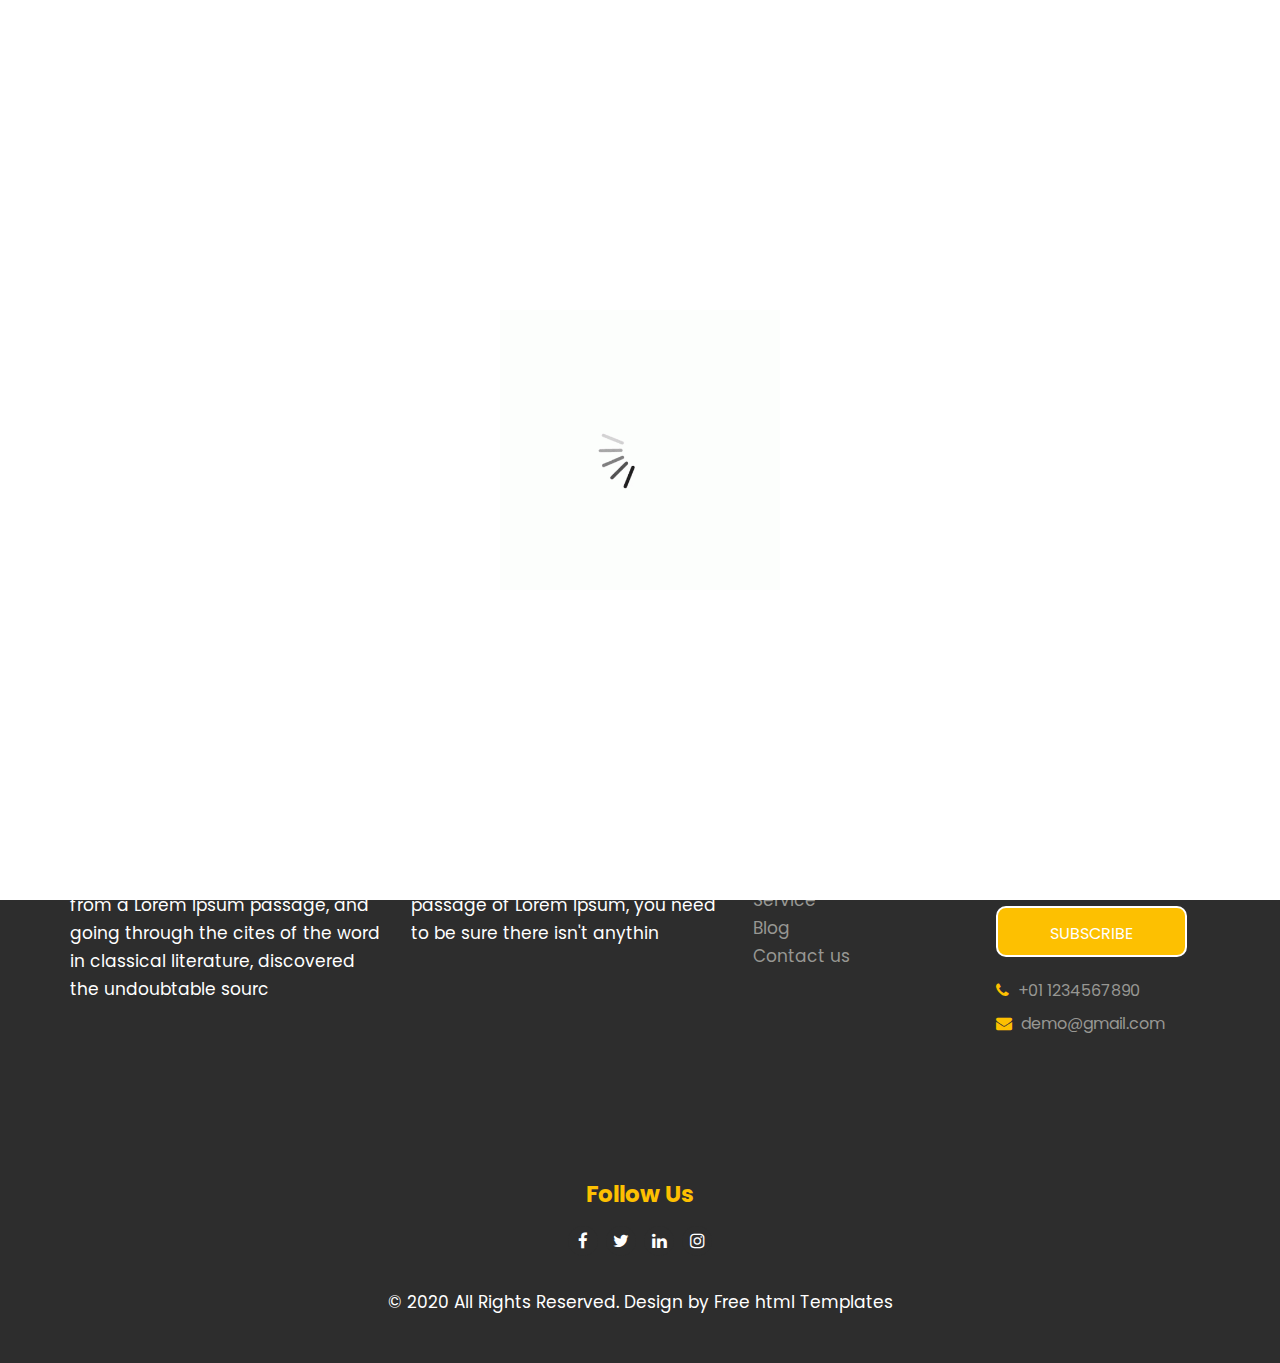
==== 12a23meses.html @ d5d07c66 "cambios hasly" ====
<!DOCTYPE html>
<html lang="es">
   <head>
      <!-- basic -->
      <meta charset="utf-8">
      <meta http-equiv="X-UA-Compatible" content="IE=edge">
      <!-- mobile metas -->
      <meta name="viewport" content="width=device-width, initial-scale=1">
      <meta name="viewport" content="initial-scale=1, maximum-scale=1">
      <!-- site metas -->
      <title>NutriH+</title>
      <meta name="keywords" content="">
      <meta name="description" content="">
      <meta name="author" content="">
      <!-- bootstrap css -->
      <link rel="stylesheet" href="css/bootstrap.min.css">
      <!-- style css -->
      <link rel="stylesheet" href="css/style.css">
      <!-- Responsive-->
      <link rel="stylesheet" href="css/responsive.css">
      <!-- fevicon -->
      <link rel="icon" href="images/fevicon.png" type="image/gif" />
      <!-- Tweaks for older IEs-->
      <link rel="stylesheet" href="css/owl.carousel.min.css">
      <link rel="stylesheet" href="https://netdna.bootstrapcdn.com/font-awesome/4.0.3/css/font-awesome.css">
      <link rel="stylesheet" href="css/bootstrap-datepicker.min.css">
      <!--[if lt IE 9]>
      <script src="https://oss.maxcdn.com/html5shiv/3.7.3/html5shiv.min.js"></script>
      <script src="https://oss.maxcdn.com/respond/1.4.2/respond.min.js"></script><![endif]-->
   </head>
   <!-- body -->
   <body class="main-layout inner_page">
      <!-- loader  -->
      <div class="loader_bg">
         <div class="loader"><img src="images/loading.gif" alt="#"/></div>
      </div>
      <!-- end loader -->
      <div class="full_bg">
         <!-- header -->
         <header class="header-area">
            <div class="container">
               <div class="row d_flex">
                  <div class=" col-md-3 col-sm-3">
                     <div class="logo">
                        <a href="index.html">NutriH+</a>
                     </div>
                  </div>
                  <div class="col-md-9 col-sm-9">
                     <div class="navbar-area menus-page"> <!-- Añadida la clase `menus-page` -->
                        <nav class="site-navbar">
                            <ul>
                               <li><a href="index.html">Inicio</a></li>
                               <li><a href="nosotros.html">Conoce sobre la anemia</a></li>
                               <!-- Menú desplegable con submenús -->
                               <li class="dropdown">
                                  <a class="active" href="menus.html">Menus</a>
                                  <ul class="dropdown-content">
                                     <li><a href="6a8meses.html"><img src="images/ICONOS DE MENU D/bebe.png" alt="6 - 8 Meses" class="icono" width="65" height="65">6 - 8 Meses</a></li>
                                     <li><a href="9a11meses.html"><img src="images/ICONOS DE MENU D/bebe (1).png" alt="9 - 11 Meses" class="icono" width="65" height="65">9 - 11 Meses</a></li>
                                     <li><a href="12a23meses.html"><img src="images/ICONOS DE MENU D/bebe (2).png" alt="12 - 23 Meses" class="icono" width="65" height="65">12 - 23 Meses</a></li>
                                     <li><a href="24a35meses.html"><img src="images/ICONOS DE MENU D/bebe (3).png" alt="24 - 35 Meses" class="icono" width="65" height="65">24 - 35 Meses</a></li>
                                  </ul>
                               </li> 
                               <li><a href="nutricion.html">Tips</a></li>
                               <li><a href="contactanos.html">Contactanos</a></li>
                            </ul>
                            <button class="nav-toggler">
                               <span></span>
                            </button>
                         </nav>
                      </div>
                   </div>
                   
                   <!-- Estilos adicionales para el menú desplegable -->
                   <style>
                      /* Elimina el estilo de lista predeterminado */
 .site-navbar ul {
    list-style-type: none;
    padding: 0;
    margin: 0;
 }
 
 /* Alinea los elementos del menú principal en una fila */
 .site-navbar ul li {
    display: inline-block;
    position: relative;
 }
 
 /* Estilo para los enlaces del menú principal */
 .site-navbar ul li a {
    text-decoration: none;
    padding: 10px 15px;
    color: #333;
    font-weight: bold;
    display: block;
 }
 
 /* Efecto hover para los enlaces del menú principal */
 .site-navbar ul li a:hover {
    background-color: #f8f8f8;
 }
 
 /* Estilo del menú desplegable en la página menus.html */
 .menus-page .dropdown-content {
    display: none;
    position: absolute;
    background-color: #f9f9f9;
    min-width: 160px;
    box-shadow: 0px 8px 16px rgba(0,0,0,0.2);
    z-index: 1;
    padding: 0;
    margin: 0;
 }
 
 /* Mostrar el menú desplegable cuando el cursor esté sobre el elemento dropdown en la página menus.html */
 .menus-page .dropdown:hover .dropdown-content {
    display: block;
 }
 
 /* Estilo de los elementos dentro del menú desplegable */
 .menus-page .dropdown-content li {
    display: block;
 }
 
 /* Estilo para los enlaces del submenú */
 .menus-page .dropdown-content li a {
    display: block;
    padding: 10px 15px;
    color: #333;
    text-align: left;
    font-weight: normal;
    text-decoration: none;
    white-space: nowrap;
 }
 
 /* Efecto hover para los enlaces del submenú */
 .menus-page .dropdown-content li a:hover {
    background-color: #f1f1f1;
 }
 
 /* Ajustes responsivos para pantallas pequeñas */
 @media (max-width: 768px) {
    .site-navbar ul li {
       display: block;
    }
 
    .menus-page .dropdown-content {
       position: relative;
       min-width: 100%; /* Asegura que el menú cubra todo el ancho en dispositivos móviles */
    }
 }
 
                   </style>                         
                   
                </div>
             </div>
         </header>
         <div class="services">
            <div class="container">
               <div class="row">
                  <div class="col-md-12">
                     <div class="titlepage text_align_center ">
                        <h2>MENÚS 12 - 23 MESES</h2>
                     </div>
                  </div>
               </div>
            </div>
         </div>
<div class="carousel-container">
   <button class="prev" onclick="moveCarousel(-1)">&#10094;</button>
   <div class="cards-wrapper">
       <div class="cards-container">
           <!-- Card 1 -->
           <div class="card">
               <div class="card_front">
                   <div class="card_image" style="background-image: url('images/r.jpg');">
                       <p class="title">LOCRO DE ZAPALLO CON HÍGADO DE RES</p>
                   </div>
               </div>
               <div class="card_back">
                   <div class="description">
                       <div class="content">
                           <p class="title">APORTE NUTRICIONAL POR RACIÓN</p>
                           <ul class="list">
                               <li>Energia  262 kcal</li>
                               <li>Proteína  17,6 g</li>
                               <li>Hierro  4,1 mg</li>
                               <li>Retinol  4906,9 ug</li>
                               <li>Zinc  3,9 mg</li>
                           </ul>
                       </div>
                   </div>
                   <div class="action">
                       <a href="PDF/LOCRO DE ZAPALLO CON HÍGADO DE RES.pdf" class="btn" download>Descargar Receta</a>
                   </div>
               </div>
           </div>
           <!-- Card 1 -->
           <div class="card">
            <div class="card_front">
                <div class="card_image" style="background-image: url('images/MENUS/TRIGOALAJARDINERA.jpeg');">
                    <p class="title">TRIGO A LA JARDINERIA</p>
                </div>
            </div>
            <div class="card_back">
                <div class="description">
                    <div class="content">
                        <p class="title">APORTE NUTRICIONAL POR RACIÓN</p>
                        <ul class="list">
                            <li>Energia  166 kcal</li>
                            <li>Proteína  9,8 g</li>
                            <li>Hierro  4,0 mg</li>
                            <li>Retinol  2619,7 ug</li>
                            <li>Zinc  1,4 mg</li>
                        </ul>
                    </div>
                </div>
                <div class="action">
                    <a href="PDF/TRIGO A LA JARDINERA.pdf" class="btn" download>Descargar Receta</a>
                </div>
            </div>
        </div>
        <!-- Card 1 -->
        <div class="card">
         <div class="card_front">
             <div class="card_image" style="background-image: url('images/MENUS/TORTILLABRILLANTE.jpeg');">
                 <p class="title">TORTILLA BRILLANTE</p>
             </div>
         </div>
         <div class="card_back">
             <div class="description">
                 <div class="content">
                     <p class="title">APORTE NUTRICIONAL POR RACIÓN</p>
                     <ul class="list">
                        <li>Energia  528 kcal</li>
                        <li>Proteína  19,0 g</li>
                        <li>Hierro  6,5 mg</li>
                        <li>Retinol  3541,1 ug</li>
                        <li>Zinc  2,3 mg</li>
                     </ul>
                 </div>
             </div>
             <div class="action">
                 <a href="PDF/TORTILLA BRILLANTE.pdf" class="btn" download>Descargar Receta</a>
             </div>
         </div>
     </div>
     <!-- Card 1 -->
     <div class="card">
      <div class="card_front">
          <div class="card_image" style="background-image: url('images/DELICIADEHIGADO.PNG');">
              <p class="title">HÍGADO EN SALSA VERDE</p>
          </div>
      </div>
      <div class="card_back">
          <div class="description">
              <div class="content">
                <p class="title">APORTE NUTRICIONAL POR RACIÓN</p>
                <ul class="list">
                   <li>Energia  397 kcal</li>
                   <li>Proteína  22,8 g</li>
                   <li>Hierro  9,8 mg</li>
                   <li>Retinol  5972,5 ug</li>
                   <li>Zinc  3,9 mg</li>
                </ul>
              </div>
          </div>
          <div class="action">
              <a href="PDF/HÍGADO EN SALSA VERDE.pdf" class="btn" download>Descargar Receta</a>
          </div>
      </div>
  </div>
  <!-- Card 1 -->
  <div class="card">
   <div class="card_front">
       <div class="card_image" style="background-image: url('images/r.jpg');">
           <p class="title">TORREJITA ANTIANÉMICA</p>
       </div>
   </div>
   <div class="card_back">
       <div class="description">
           <div class="content">
            <p class="title">APORTE NUTRICIONAL POR RACIÓN</p>
            <ul class="list">
               <li>Energia  267 kcal</li>
               <li>Proteína  25,0 g</li>
               <li>Hierro  7,3 mg</li>
               <li>Retinol  190,0 ug</li>
               <li>Zinc  1,4 mg</li>
            </ul>
           </div>
       </div>
       <div class="action">
           <a href="PDF/TORREJITA ANTIANÉMICA.pdf" class="btn" download>Descargar Receta</a>
       </div>
   </div>
</div>
<!-- Card 1 -->
<div class="card">
   <div class="card_front">
       <div class="card_image" style="background-image: url('images/r.jpg');">
           <p class="title">CHAUFA DE SANGRECITA</p>
       </div>
   </div>
   <div class="card_back">
       <div class="description">
           <div class="content">
            <p class="title">APORTE NUTRICIONAL POR RACIÓN</p>
            <ul class="list">
               <li>Energia   kcal</li>
               <li>Proteína  9 g</li>
               <li>Hierro  1,2 mg</li>
               <li>Retinol  290 ug</li>
               <li>Zinc  0,6 mg</li>
            </ul>
           </div>
       </div>
       <div class="action">
           <a href="PDF/CHAUFA DE SANGRECITA.pdf" class="btn" download>Descargar Receta</a>
       </div>
   </div>
</div>
<!-- Card 1 -->
<div class="card">
   <div class="card_front">
       <div class="card_image" style="background-image: url('images/r.jpg');">
           <p class="title">MIX DE VERDURAS</p>
       </div>
   </div>
   <div class="card_back">
       <div class="description">
           <div class="content">
            <p class="title">APORTE NUTRICIONAL POR RACIÓN</p>
            <ul class="list">
               <li>Energia   kcal</li>
               <li>Proteína  8 g</li>
               <li>Hierro  3,7 mg</li>
               <li>Retinol  263 ug</li>
               <li>Zinc  1,06 mg</li>
               </ul>
           </div>
       </div>
       <div class="action">
           <a href="PDF/MIX DE VERDURAS.pdf" class="btn" download>Descargar Receta</a>
       </div>
   </div>
</div>
<!-- <!-- Más cards -->
           <!-- Duplicar más cards si lo deseas -->
       </div>
   </div>
   <button class="next" onclick="moveCarousel(1)">&#10095;</button>
</div>

<script>
   let currentScrollPosition = 0;
   const scrollAmount = 300; // La cantidad de scroll que se desplazará

   function moveCarousel(direction) {
       const container = document.querySelector('.cards-wrapper');
       currentScrollPosition += direction * scrollAmount;

       container.scrollTo({
           left: currentScrollPosition,
           behavior: 'smooth'
       });
   }
</script>
<style>

.carousel-container {
    display: flex;
    align-items: center;
    position: relative;
    width: 90%;
    overflow: hidden;
}

.cards-wrapper {
    overflow-x: scroll;
    scroll-behavior: smooth;
    display: flex;
    flex-wrap: nowrap;
    width: 100%;
}

.cards-container {
    display: flex;
    gap: 20px;
}

.card {
    position: relative;
    width: 300px;
    height: 400px;
    perspective: 1000px;
}

.card_front,
.card_back {
    position: absolute;
    width: 100%;
    height: 100%;
    backface-visibility: hidden;
    transition: transform 0.6s;
    display: flex;
    justify-content: center;
    align-items: center;
    border: 1px solid #ddd;
    border-radius: 8px;
    overflow: hidden;
}

.card_front {
    background: #fff;
}

.card_image {
    width: 100%;
    height: 100%;
    background-size: cover;
    background-position: center;
    position: relative;
}

.title {
    position: absolute;
    bottom: 0;
    left: 0;
    width: 100%;
    background: rgba(0, 0, 0, 0.945);
    color: #eeff00;
    text-align: center;
    padding: 10px;
    box-sizing: border-box;
}

.card_back {
    background: #fff;
    transform: rotateY(180deg);
    display: flex;
    flex-direction: column;
    align-items: center;
    padding: 20px;
    box-sizing: border-box;
}

.description {
    margin-bottom: 20px;
}

.content .title {
    font-weight: bold;
}

.list {
    list-style: none;
    padding: 0;
}

.btn {
    display: inline-block;
    padding: 10px 20px;
    background-color: #007bff;
    color: #fff;
    text-decoration: none;
    border-radius: 4px;
}

.card:hover .card_front {
    transform: rotateY(180deg);
}

.card:hover .card_back {
    transform: rotateY(0deg);
}

button.prev,
button.next {
    position: absolute;
    top: 50%;
    transform: translateY(-50%);
    background-color: #000;
    color: #fff;
    font-size: 24px;
    padding: 10px;
    border: none;
    cursor: pointer;
    z-index: 1;
}

button.prev {
    left: 0;
}

button.next {
    right: 0;
}

</style>

      <!-- end services -->
      <!--  footer -->
      <footer>
         <div class="footer">
            <div class="container">
               <div class="row">
                  <div class="col-md-7">
                     <div class="row">
                        <div class="col-lg-6 col-md-12">
                           <div class="hedingh3 text_align_left">
                              <h3>About</h3>
                              <p> Virginia, looked up one of the more obscure Latin words, consectetur, from a Lorem Ipsum passage, and going through the cites of the word in classical literature, discovered the undoubtable sourc</p>
                           </div>
                        </div>
                        <div class="col-lg-6 col-md-12">
                           <div class="hedingh3 text_align_left">
                              <h3>Blog</h3>
                              <p>Which don't look even slightly believable. If you are going to use a passage of Lorem Ipsum, you need to be sure there isn't anythin</p>
                           </div>
                        </div>
                     </div>
                  </div>
                  <div class="col-md-5">
                     <div class="row">
                        <div class="col-lg-6 col-md-12">
                           <div class="hedingh3 text_align_left">
                              <h3>Menu</h3>
                              <ul class="menu_footer">
                                 <li><a href="index.html">Home</a></li>
                                 <li><a href="about.html">About</a></li>
                                 <li><a href="service.html">Service</a></li>
                                 <li><a href="blog.html">Blog</a></li>
                                 <li><a href="contact.html">Contact us</a></li>
                              </ul>
                           </div>
                        </div>
                        <div class="col-lg-6 col-md-12">
                           <div class="hedingh3  text_align_left">
                              <h3>Newsletter</h3>
                              <form id="colof" class="form_subscri">
                                 <input class="newsl" placeholder="Email" type="text" name="Email">
                                 <button class="subsci_btn">Subscribe</button>
                              </form>
                              <ul class="top_infomation">
                                 <li><i class="fa fa-phone" aria-hidden="true"></i>
                                    +01 1234567890
                                 </li>
                                 <li><i class="fa fa-envelope" aria-hidden="true"></i>
                                    <a href="Javascript:void(0)">demo@gmail.com</a>
                                 </li>
                              </ul>
                           </div>
                        </div>
                     </div>
                  </div>
               </div>
            </div>
            <div class="copyright">
               <div class="container">
                  <div class="row">
                     <div class="col-md-12">
                        <div class="follow text_align_center">
                           <h3>Follow Us</h3>
                           <ul class="social_icon ">
                              <li><a href="Javascript:void(0)"><i class="fa fa-facebook" aria-hidden="true"></i></a></li>
                              <li><a href="Javascript:void(0)"><i class="fa fa-twitter" aria-hidden="true"></i></a></li>
                              <li><a href="Javascript:void(0)"><i class="fa fa-linkedin" aria-hidden="true"></i></a></li>
                              <li><a href="Javascript:void(0)"><i class="fa fa-instagram" aria-hidden="true"></i></a></li>
                           </ul>
                        </div>
                     </div>
                     <div class="col-md-12">
                        <p>© 2020 All Rights Reserved. Design by <a href="https://html.design/"> Free html Templates</a></p>
                     </div>
                  </div>
               </div>
            </div>
         </div>
      </footer>
      <!-- end footer -->
      <!-- Javascript files-->
      <script src="js/jquery.min.js"></script>
      <script src="js/bootstrap.bundle.min.js"></script>
      <script src="js/jquery-3.0.0.min.js"></script>
      <script src="js/owl.carousel.min.js"></script>
      <script src="js/bootstrap-datepicker.min.js"></script>
      <script src="js/custom.js"></script>
   </body>
</html>
---- css/style.css ----
/*--------------------------------------------------------------------- 
File Name: style.css 
---------------------------------------------------------------------*/


/*--------------------------------------------------------------------- 
import Fonts -
--------------------------------------------------------------------*/

@import url('https://fonts.googleapis.com/css?family=Poppins:100,100i,200,200i,300,300i,400,400i,500,500i,600,600i,700,700i,800,800i,900,900i');
@import url('https://fonts.googleapis.com/css?family=Roboto:300,400,500,700,900&display=swap');
@import url('https://fonts.googleapis.com/css?family=Raleway:400,500,600,700,800,900&display=swap');

/*****---------------------------------------- 1) 
 2) font-family: 'Poppins', sans-serif;
 ----------------------------------------*****/


/*--------------------------------------------------------------------- 
import Files 
---------------------------------------------------------------------*/

@import url(normalize.css);
@import url(icomoon.css);
@import url(font-awesome.min.css);
@import url(nice-select.css);

/*--------------------------------------------------------------------- 
basic 
---------------------------------------------------------------------*/

* {
    box-sizing: border-box !important;
}

.container {
    max-width: 1170px;
}

html {
    scroll-behavior: smooth;
    overflow-x: hidden;
}

body {
    color: #666666;
    font-size: 14px;
    font-family: 'Poppins', sans-serif;
    line-height: 1.80857;
    font-weight: normal;
    overflow-x: hidden;
}
table {
    font-family: arial;
} 

/* Color de fondo y texto para cada fila */
.tableprimary {
    background-color: #CFE2FF; /* Fondo azul */
    color: rgb(0, 0, 0); /* Texto blanco */
}

.tablesecondary {
    background-color: #e0baba; /* Fondo gris */
    color: rgb(0, 0, 0); /* Texto blanco */
}

.tablesuccess {
    background-color: #FFF3CD; /* Fondo verde */
    color: rgb(0, 0, 0); /* Texto blanco */
}

.tabledanger {
    background-color: #b5ffde; /* Fondo rojo */
    color: rgb(0, 0, 0); /* Texto blanco */
}

.tablewarning {
    background-color: #ffc107; /* Fondo amarillo */
    color: black; /* Texto negro */
}

/* Estilo general para la tabla */
.Table_horarios {
    width: 100%; /* Ancho completo */
    border-collapse: collapse; /* Colapsar bordes */
    margin: 20px 0; /* Márgenes superior e inferior */
    font-size: 16px; /* Tamaño del texto */
    font-family: "arial";
    text-align: center; /* Centrar el texto */
}

/* Estilos para las celdas (td y th) */
td, th {
    border: 1px solid #dee2e6; /* Borde entre celdas */
    padding: 12px; /* Espaciado dentro de las celdas */
    text-align: center; /* Texto centrado */
    vertical-align: middle; /* Centrar verticalmente */
}

/* Ajustar el alto y el ancho de las celdas */
td, th {
    height: 50px; /* Alto de las celdas */
    width: 280px; /* Ancho de las celdas (ajustar según necesidad) */
}

/* Opcional: cambiar tamaño del texto para los encabezados */
th {
    font-size: 18px; /* Tamaño más grande para los encabezados */
    font-weight: bold; /* Texto en negrita */
}

/* Opcional: cambio de estilo para celdas vacías */
td:empty {
    background-color: #f8f9fa; /* Fondo gris claro para celdas vacías */
}

/* Cambiar color al pasar el cursor sobre una fila (opcional) */
tr:hover {
    background-color: #f1f1f1; /* Color de fondo al hacer hover */
}

a {
    color: #1f1f1f;
    text-decoration: none !important;
    outline: none !important;
    -webkit-transition: all .3s ease-in-out;
    -moz-transition: all .3s ease-in-out;
    -ms-transition: all .3s ease-in-out;
    -o-transition: all .3s ease-in-out;
    transition: all .3s ease-in-out;
}

h1,
h2,
h3,
h4,
h5,
h6 {
    letter-spacing: 0;
    font-weight: normal;
    position: relative;
    padding: 0;
    font-weight: normal;
    line-height: normal;
    color: #111111;
    margin: 0
}

h1 {
    font-size: 24px;
}

h2 {
    font-size: 22px;
}

h3 {
    font-size: 18px;
}

h4 {
    font-size: 16px
}

h5 {
    font-size: 14px
}

h6 {
    font-size: 13px
}

*,
*::after,
*::before {
    -webkit-box-sizing: border-box;
    -moz-box-sizing: border-box;
    box-sizing: border-box;
}

h1 a,
h2 a,
h3 a,
h4 a,
h5 a,
h6 a {
    color: #212121;
    text-decoration: none!important;
    opacity: 1
}

button:focus {
    outline: none;
}

ul,
li,
ol {
    margin: 0px;
    padding: 0px;
    list-style: none;
}

p {
    margin: 0px;
    font-weight: normal;
    font-size: 17px;
    line-height: 28px;
    color: #2d2d2d;
}

a {
    color: #222222;
    text-decoration: none;
    outline: none !important;
}

a,
.btn {
    text-decoration: none !important;
    outline: none !important;
    -webkit-transition: all .3s ease-in-out;
    -moz-transition: all .3s ease-in-out;
    -ms-transition: all .3s ease-in-out;
    -o-transition: all .3s ease-in-out;
    transition: all .3s ease-in-out;
}

img {
    max-width: 80%;
    height: auto;
}
/*
img:hover{
    -webkit-transform: rotate(360deg);
    transition: 1s ease-in-out;
    -webkit-border-radius:50%;
    -webkit-box-shadow: 0px 0px 15px 15px rgb(255, 195, 0);


}*/
 :focus {
    outline: 0;
}

.btn-custom {
    margin-top: 20px;
    background-color: transparent !important;
    border: 2px solid #ddd;
    padding: 12px 40px;
    font-size: 16px;
}

.lead {
    font-size: 18px;
    line-height: 30px;
    color: #767676;
    margin: 0;
    padding: 0;
}

.form-control:focus {
    border-color: #ffffff !important;
    box-shadow: 0 0 0 .2rem rgba(255, 255, 255, .25);
}

.navbar-form input {
    border: none !important;
}

.badge {
    font-weight: 500;
}

blockquote {
    margin: 20px 0 20px;
    padding: 30px;
}

button {
    border: 0;
    margin: 0;
    padding: 0;
    cursor: pointer;
}

.full {
    float: left;
    width: 100%;
}

.full {
    width: 100%;
    float: left;
    margin: 0;
    padding: 0;
}

.titlepage {
    padding-bottom: 40px;
}

.titlepage h2 {
    font-size: 45px;
    color: #2d2d2d;
    line-height: 50px;
    font-weight: bold;
    padding: 0;
    display: inline-block;
}

.titlepage p {
    padding-top: 0px;
}

.d_flex {
    display: flex;
    align-items: center;
    flex-wrap: wrap;
}

.read_more {
    font-size: 16px;
    background: #363636;
    max-width: 204px;
    width: 100%;
    transition: ease-in all 0.5s;
    color: #fff;
    display: block;
    height: 61px;
    line-height: 61px;
    text-align: center;
    border-radius: 30px;
    text-transform: uppercase;
    font-weight: bold;
}

.read_more:hover {
    background: #fdc001;
    color: #fff;
}

.text_align_left {
    text-align: left;
}

.text_align_right {
    text-align: right;
}

.text_align_center {
    text-align: center;
}

.img_responsive {
    max-width: 100%;
}


/**-- heading section --**/


/*---------------------------- preloader area ----------------------------*/

.loader_bg {
    position: fixed;
    z-index: 9999999;
    background: #fff;
    width: 100%;
    height: 100%;
}

.loader {
    height: 100%;
    width: 100%;
    position: absolute;
    left: 0;
    top: 0;
    display: flex;
    justify-content: center;
    align-items: center;
}

.loader img {
    width: 280px;
}


/*-- header --*/

.header-area {
    border-top: #fdc001 solid 40px;
    width: 100%;
}

.logo a {
    color: #363636;
    font-size: 41px;
    font-weight: 600;
}

.site-navbar {
    display: flex;
    justify-content: space-between;
    align-items: center;
}

.site-navbar ul {
    margin: 0;
    padding: 0;
    list-style: none;
    display: flex;
}

.site-navbar ul li a {
    color: #363636;
    font-size: 17px;
    display: block;
    text-decoration: none;
    text-transform: uppercase;
}

.site-navbar ul li {
    padding-right: 70px;
}

.site-navbar ul li:last-child {
    padding-right: 0;
}

.site-navbar ul li a:hover {
    color: #fdc001;
}
.site-navbar ul li a.active {
    color: #fdc001;
}

/* navbar regular css end */


/* nav-toggler css start */

.nav-toggler {
    border: 3px solid #363636;
    padding: 5px;
    background-color: transparent;
    cursor: pointer;
    height: 39px;
    display: none;
    z-index: 99999;
}

.nav-toggler span,
.nav-toggler span:before,
.nav-toggler span:after {
    width: 28px;
    height: 3px;
    background-color: #363636;
    display: block;
    transition: .3s;
}

.nav-toggler span:before {
    content: '';
    transform: translateY(-9px);
}

.nav-toggler span:after {
    content: '';
    transform: translateY(6px);
}

.nav-toggler.toggler-open span {
    background-color: transparent;
}

.nav-toggler.toggler-open span:before {
    transform: translateY(0px) rotate(45deg);
}

.nav-toggler.toggler-open span:after {
    transform: translateY(-3px) rotate(-45deg);
}


/* nav-toggler css start */


/* intro-area css start */

.intro-area {
    height: calc(100vh - 61px);
    display: flex;
    align-items: center;
    text-align: center;
    color: #fff;
}




/* intro-area css end */


/** end header **/


/** banner section **/

.full_bg {
    background: url(../images/banner.jpg);
    height: 100vh;
    background-repeat: no-repeat;
    background-position: center;
    background-size: cover;
}

.slider_main {
    padding: 0px 0px 80px 0px;
}

.relative {
    position: inherit;
    left: 0;
    right: 0;
    text-align: center;
    position: inherit;
}

.carousel-item {
    height: 100%;
    width: 100%;
}

.creative {
    text-align: left;
}

.creative h1 {
    font-size: 80px;
    line-height: 90px;
    color: #101010;
    font-weight: bold;
}

.creative p {
    color: #101010;
    padding: 30px 0 55px 0;
    line-height: 30px;
}

.creative .read_more {
    display: inline-block;
    margin-right: 5px;
}

.mar_right {
    margin-right: -90px;
}

.agency figure {
    margin: 0;
}

.agency figure img {
    filter: drop-shadow(4px 6px 5px #0d03034f);
    border-radius: 25%;

}


/***bbbbb*****/
figure img {
    filter: drop-shadow(4px 6px 5px #0d03034f);
    border-radius: 25%;

}

figure img:hover{
    -webkit-transform: rotate(360deg);
    transition: 1s ease-in-out;
    -webkit-border-radius:50%;
    -webkit-box-shadow: 0px 0px 10px 10px rgb(255, 195, 0);
}

.agency figure img:hover{
    -webkit-transform: rotate(360deg);
    transition: 1s ease-in-out;
    -webkit-border-radius:50%;
    -webkit-box-shadow: 0px 0px 10px 10px rgb(255, 195, 0);
}



.about_img figure img:hover{
    -webkit-transform: rotate(360deg);
    transition: 1s ease-in-out;
    -webkit-border-radius:55%;
    -webkit-box-shadow: 0px 0px 10px 10px rgb(255, 195, 0);

}




.play_icon {
    padding-bottom: 0;
    position: absolute;
    top: 0;
    right: 0;
    left: 0;
    bottom: 0;
    display: flex;
    align-items: center;
}

.play-btn {
    width: 90px;
    height: 90px;
    border-radius: 50%;
    position: relative;
    display: block;
    margin: 100px auto;
}

.play-btn img {
    z-index: 99;
}


/* pulse wave */

.play-btn::before {
    content: "";
    position: absolute;
    width: 145%;
    height: 145%;
    -webkit-animation-delay: 0s;
    animation-delay: 0s;
    -webkit-animation: pulsate1 2s;
    animation-iteration-count: 1;
    animation: pulsate1 2s;
    animation-iteration-count: 1;
    animation-iteration-count: 1;
    -webkit-animation-direction: forwards;
    animation-direction: forwards;
    -webkit-animation-iteration-count: infinite;
    animation-iteration-count: infinite;
    -webkit-animation-timing-function: steps;
    animation-timing-function: steps;
    opacity: 1;
    border-radius: 50%;
    top: -29%;
    left: -23%;
    background: rgb(255, 254, 254);
}

@-webkit-keyframes pulsate1 {
    0% {
        -webkit-transform: scale(0.6);
        transform: scale(0.6);
        opacity: 1;
    }
    100% {
        -webkit-transform: scale(1);
        transform: scale(1);
        opacity: 0;
        box-shadow: none;
    }
}

.slider_main .carousel-indicators {
    display: none;
}

#banner1 .carousel-control-prev,
#banner1 .carousel-control-next {
    width: 76px;
    height: 76px;
    background-color: #fff;
    color: #000;
    font-size: 40px;
    opacity: 1;
    top: 109%;
    box-shadow: 0 0 10px rgba(13, 3, 3, 0.38);
    z-index: 999;
    border-radius: 50px;
}

#banner1 .carousel-control-prev {
    left: 44.7%;
}

#banner1 .carousel-control-next {
    right: 44.7%;
}

#banner1 .carousel-control-next:focus,
#banner1 .carousel-control-next:hover,
#banner1 .carousel-control-prev:focus,
#banner1 .carousel-control-prev:hover {
    color: #fff;
    background: #fdc001;
}


/** end banner section **/


/** appointment  **/

.appointment {
    background: #fdc001;
    padding-top: 90px;
    padding-bottom: 90px;
}

.appointment .titlepage p {
    padding-top: 10px;
}

.main_form .form_control {
    padding: 0 25px;
    margin-bottom: 20px;
    width: 100%;
    height: 55px;
    background: #ffffff;
    color: #d0d0cf;
    font-size: 15px;
    font-weight: normal;
    border: inherit;
    border-radius: 40px;
}

.main_form .textarea {
    margin-bottom: 40px;
    width: 100%;
    background: #ffffff;
    color: #d0d0cf !important;
    font-size: 15px;
    font-weight: normal;
    padding: 30px 25px 15px 25px;
    border: inherit;
    height: 89px;
    border-radius: 40px;
}
/*codigo de los botones edad y hemoglobina*/

.col-md-12 .opciones .envio{
    font-size: 16px;
    transition: ease-in all 0.5s;
    background-color: #363636;
    text-transform: uppercase;
    color: #fff;
    max-width: 204px;
    width: 100%;
    display: block;
    font-weight: bold;
    height: 61px;
    line-height: 61px;
    margin: 0 auto;
    border-radius: 40px;
}
/*fin del codigo*/
.main_form .envio {
    font-size: 16px;
    transition: ease-in all 0.5s;
    background-color: #363636;
    text-transform: uppercase;
    color: #fff;
    max-width: 204px;
    width: 100%;
    display: block;
    font-weight: bold;
    height: 61px;
    line-height: 61px;
    margin: 0 auto;
    border-radius: 40px;
}
/*pseudoclase de los botones*/
.opciones .envio:hover{
    background-color: #b7d5bb;
    transition: ease-in all 0.5s;
    box-shadow: 0 0 16px 3px #635d5d38;
    color: #fff;
}
/*fin de la pseudoclase*/
.main_form .envio:hover {
    background-color: #b7d5bb;
    transition: ease-in all 0.5s;
    box-shadow: 0 0 16px 3px #635d5d38;
    color: #fff;
}

#request *::placeholder {
    color: #d0d0cf;
    opacity: 1;
}

.datepicker-days {
    padding: 20px;
}


/** end appointment  **/


/** services section **/

.services {
    background: #fff;
    padding-top: 90px;
}

.services .titlepage {
    padding-bottom: 10px;
}

.services_box {
    margin-top: 30px;
}

.services_box figure {
    margin: 0;
}

.services_box figure img {
    transition: ease-in all 0.5s;
}

.services_box h3 {
    color: #363636;
    font-size: 24px;
    line-height: 25px;
    font-weight: bold;
    padding-bottom: 25px;
}

.services_box p {
    line-height: 30px;
    padding-top: 23px;
    padding-bottom: 30px;
}

#ho_shad:hover.services_box figure img {
    transition: ease-in all 0.5s;
    box-shadow: 0 0 38px rgba(13, 3, 3, 0.10)
}

#ho_shad:hover .read_more {
    background: #fdc001;
    transition: ease-in all 0.5s;
    color: #fff;
}


/** end services section **/


/** priceing section **/

.priceing {
    background: #2d2d2d;
    padding-bottom: 60px;
    padding-top: 90px;
    margin-top: 90px;
}

.priceing .titlepage h2 {
    color: #fff;
}

.priceing .titlepage p {
    color: #fff;
    padding-top: 10px;
}

.our_priceing {
    padding: 0 30px;
    position: relative;
    margin-bottom: 30px;
}

.our_priceing::before {
    position: absolute;
    content: "";
    padding: 0 30px;
    background: #fff;
    width: 100%;
    height: 86%;
    left: 0;
    right: 0;
    top: 40px;
    bottom: 30px;
    z-index: 1;
}

.our_pri {
    background: #fdc001;
    padding: 30px 20px 45px 20px;
    position: relative;
    z-index: 99;
    margin-bottom: 23px;
}

.our_pri h3 {
    color: #2d2d2d;
    font-size: 26px;
    line-height: 26px;
    font-weight: bold;
    padding-bottom: 35px;
}

.our_pri span {
    color: #fff;
    font-size: 26px;
    line-height: 16px;
    font-weight: bold;
    padding-bottom: 25px;
}

.our_pri span strong {
    color: #fff;
    font-size: 68px;
    line-height: 68px;
    font-weight: bold;
}

.our_pri p {
    line-height: 30px;
    padding-top: 23px;
    padding-bottom: 30px;
    color: #fff;
}

.our_priceing .read_more {
    margin: 0 auto;
    display: block;
    position: relative;
    z-index: 99;
}


/** end priceing section **/


/** blog section **/

.blog {
    background: #fff;
    padding-top: 90px;
    padding-bottom: 60px;
}

.latest {
    background: #fff;
    padding: 10px;
    box-shadow: 0 0 69px rgba(13, 3, 3, 0.06);
    margin-bottom: 55px;
}

.latest figure {
    margin: 0;
}

.latest span {
    display: block;
    background: #121212;
    width: 98px;
    height: 43px;
    margin: 0 auto;
    text-align: center;
    z-index: 999999;
    line-height: 43px;
    color: #fff;
    margin-top: -43px;
    position: relative;
}

.yellow {
    background: #fdc001 !important;
}

.nostrud {
    padding: 20px 20px 0 20px;
}

.nostrud h3 {
    color: #333333;
    font-size: 22px;
    line-height: 30px;
    font-weight: bold;
}

.nostrud p {
    padding: 10px 0 40px 0;
    color: #272727;
}

.nostrud .read_more {
    margin: 0 auto;
    display: block;
    margin-bottom: -35px;
}


/** end blog section **/


/** schedule section **/


/** about section **/

.about {
    background: #fda5018a;
    padding-top: 30px;
    padding-bottom: 30px;
}

.container_width {
    padding: 0 15px;
    margin: 0 auto;
    display: block;
    clear: both;
    width: 100%;
    max-width: 1380px;
}

.about_img figure {
    margin: 0;
    position: relative;
}

.about_img figure::before {
    position: absolute;
    content: "";
    background: #fff;
    width: 60%;
    height: 100%;
    left: -30px;
    right: 0;
    top: 0;
    bottom: 0;
    z-index: 1;
}

.about_img figure img {
    position: relative;
    z-index: 9999;
    padding: 30px 0;
}

.about .titlepage {
    padding-bottom: 0;
    max-width: 550px;
    width: 100%;
    float: left;
}

.about .titlepage p {
    padding-top: 20px;
}

.about .read_more {
    margin-top: 35px;
}

.about .read_more:hover {
    box-shadow: 0 0 16px 3px #635d5d38;
}


/** end about section **/


/** customers **/

.customers {
    background: #fff;
    padding-top: 80px;
    padding-bottom: 110px;
}

.clients_banner .relative {
    position: inherit;
    bottom: 0;
    padding: 0;
}

.pro_file i img {
    border-radius: 50%;
}

.pro_file h4 {
    margin-top: 10px;
    color: #2d2d2d;
    font-size: 17px;
    line-height: 20px;
    font-weight: bold;
    text-transform: uppercase;
}

.pro_file span {
    display: block;
    line-height: 20px;
    font-size: 15px;
    color: #fdc001;
}

.test_box p {
    color: #2d2d2d;
    font-size: 17px;
    line-height: 30px;
    border: #bcbcbb solid 1px;
    padding: 60px 30px;
    border-radius: 10px;
}

#myCarousel .carousel-indicators {
    display: none;
}

#myCarousel .carousel-control-prev,
#myCarousel .carousel-control-next {
    width: 76px;
    height: 76px;
    background-color: #fff;
    color: #000;
    font-size: 40px;
    opacity: 1;
    top: 119%;
    box-shadow: 0 0 10px rgba(13, 3, 3, 0.38);
    z-index: 999;
    border-radius: 50px;
}

#myCarousel .carousel-control-prev {
    left: 44.7%;
}

#myCarousel .carousel-control-next {
    right: 44.7%;
}

#myCarousel .carousel-control-next:focus,
#myCarousel .carousel-control-next:hover,
#myCarousel .carousel-control-prev:focus,
#myCarousel .carousel-control-prev:hover {
    color: #000;
    background: #fdc001;
}


/** end clients **/


/** footer **/

.footer {
    margin-top: 0px;
    padding-top: 90px;
    background: #2d2d2d;
    text-align: center;
}

.logo_footer {
    color: #fff !important;
    font-size: 30px;
    padding-bottom: 20px;
    display: block;
    line-height: 23px;
    font-weight: bold;
    text-align: left;
}

.hedingh3 h3 {
    color: #fff;
    font-size: 23px;
    padding-bottom: 20px;
    line-height: 23px;
    font-weight: bold;
    text-align: left;
}

.hedingh3 h3::before {
    position: absolute;
    content: "";
    width: 15px;
    height: 15px;
    background: #fdc001;
    top: 5px;
    border-radius: 20px;
    left: -20px;
}

.hedingh3 p {
    color: #fff;
    text-align: left;
    margin-bottom: 15px;
}

ul.menu_footer {
    text-align: left;
    margin-bottom: 15px;
}

ul.menu_footer li a {
    color: #979793;
    font-size: 17px;
    line-height: 18px;
    padding-bottom: 10px;
    display: block;
}

ul.menu_footer li a:hover {
    color: #fdc001;
}

.newsl {
    width: 100%;
    height: 51px;
    background: #2d2d2d;
    color: #c9c7c7;
    font-size: 17px;
    font-weight: normal;
    box-shadow: inherit;
    padding: 0 15px;
    border: #fff solid 2px;
    margin-bottom: 20px;
    border-radius: 10px;
}

.subsci_btn {
    font-size: 16px;
    transition: ease-in all 0.5s;
    background-color: #fdc001;
    text-transform: uppercase;
    color: #fff;
    display: block;
    font-weight: normal;
    line-height: 51px;
    height: 51px;
    max-width: 191px;
    width: 100%;
    display: block;
    border: #fff solid 2px;
    border-radius: 10px;
}

.subsci_btn:hover {
    transition: ease-in all 0.5s;
    color: #fdc001;
    background-color: #fff;
}

#colof *::placeholder {
    color: #c9c7c7;
    opacity: 1;
}

ul.top_infomation {
    padding-top: 20px;
}

ul.top_infomation li {
    padding-bottom: 4px;
    display: block;
    font-size: 16px;
    color: #979793;
}

ul.top_infomation li i {
    margin-right: 5px;
    color: #fdc001;
    text-align: center;
}

ul.top_infomation li a {
    color: #979793;
}

ul.top_infomation li a:hover {
    color: #fdc001;
}

.copyright {
    margin-top: 90px;
    padding-top: 50px;
    padding-bottom: 50px;
    background: #2d2d2d;
}

.follow h3 {
    color: #fdc001;
    font-size: 23px;
    padding-bottom: 20px;
    line-height: 23px;
    font-weight: bold;
}

ul.social_icon li {
    display: inline-block;
    margin: 0 2px;
}

ul.social_icon li a i {
    font-size: 17px;
    color: #fff;
    transition: ease-in all 0.5s;
    background: #2d2d2d;
    width: 30px;
    height: 30px;
    line-height: 30px;
    border-radius: 50px;
    text-align: center;
}

ul.social_icon li a i:hover {
    color: #fff;
    transition: ease-in all 0.5s;
    background: #fdc001;
}

.copyright p {
    color: white;
    font-size: 17px;
    line-height: 22px;
    text-align: center;
    padding-top: 35px;
    font-weight: normal;
}

.copyright a {
    color: white;
}

.copyright a:hover {
    color: #fdc001;
}


/** end footer **/


/**  inner page css **/

.blog_page .footer {
     margin-top: 0px;
}
.inner_page .full_bg {
    height: 100%;
}
.inner_page .about {
     margin-top: 90px;
}
.inner_page .appointment {
     margin-top: 90px;
}

.portfolio_page .footer {
    margin-top: 60px;
}

/* Icono de Whatsapp Flotante*/
.float{
	position:fixed;
	width:60px;
	height:60px;
	bottom:90px;
	right:27px;
	background-color:#25d366;
	color:#FFF;
	border-radius:50px;
	text-align:center;
    font-size:30px;
	box-shadow: 2px 2px 3px #999;
    z-index:100;
}
.float:hover {
	text-decoration: none;
	color: #25d366;
    background-color:#fff;
}

.my-float{
	margin-top:16px;
}

/*Fin del codigo CSS del icono*/
---- css/responsive.css ----
/*--------------------------------------------------------------------- 
File Name: responsive.css 
---------------------------------------------------------------------*/

@media (min-width: 1343px) and (max-width: 1500px) {
    .full_bg {
        height: 100%;
    }
    #banner1 .carousel-control-next {
        right: 43.7%;
    }
    #myCarousel .carousel-control-next {
        right: 43.7%;
    }
}

@media (min-width: 1200px) and (max-width: 1342px) {
    .full_bg {
        height: 100%;
    }
    #banner1 .carousel-control-next {
        right: 42.1%;
    }
    #myCarousel .carousel-control-next {
        right: 42.1%;
    }
}

@media (min-width: 992px) and (max-width: 1199px) {
    .full_bg {
        height: 100%;
    }
    .site-navbar ul li {
        padding-right: 57px;
    }
    .mar_right {
        margin-right: 0;
    }
    .creative .read_more {
        max-width: 185px;
        margin-right: 0;
    }
    #banner1 .carousel-control-next {
        right: 39.1%;
    }
    #myCarousel .carousel-control-next {
        right: 39.1%;
    }
}

@media (min-width: 768px) and (max-width: 991px) {
    .full_bg {
        height: 100%;
    }
    .site-navbar ul li {
        padding-right: 31px;
    }
    .mar_right {
        margin-right: 0;
    }
    .creative h1 {
        font-size: 56px;
        line-height: 70px;
    }
    .creative p {
        padding: 5px 0 15px 0;
    }
    .creative .read_more {
        max-width: 142px;
        margin-right: 0;
    }
    #banner1 .carousel-control-next {
        right: 39.1%;
    }
    #banner1 .carousel-control-prev {
        left: 40.7%;
    }
    #myCarousel .carousel-control-next {
        right: 39.1%;
    }
    #myCarousel .carousel-control-prev {
        left: 40.7%;
    }
    .titlepage h2 {
        font-size: 37px;
        line-height: 45px;
    }
}

@media (min-width: 576px) and (max-width: 767px) {
    .full_bg {
        height: 100%;
    }
    .grid {
        display: grid;
    }
    .order {
        order: -1;
    }
    .mar_right {
        margin-right: 0px;
    }
    .about_img,
    .agency {
        margin-top: 30px;
    }
    #banner1 .carousel-control-prev,
    #banner1 .carousel-control-next {
        top: 103%;
    }
    #banner1 .carousel-control-next {
        right: 36.7%;
    }
    #banner1 .carousel-control-prev {
        left: 36.7%;
    }
    #myCarousel .carousel-control-prev,
    #myCarousel .carousel-control-next {
        top: 108%;
    }
    #myCarousel .carousel-control-next {
        right: 36.7%;
    }
    #myCarousel .carousel-control-prev {
        left: 36.7%;
    }
    .titlepage h2 {
        font-size: 37px;
        line-height: 45px;
    }
    .pro_file span {
        padding-bottom: 30px;
    }
    .d_none {
        display: none !important;
    }
    .agency {
        margin-top: 30px;
    }
    .latest {
        max-width: 377px;
        margin: 0 auto;
        margin-bottom: 55px;
    }
    /* navbar css for mobile start */
    .nav-toggler {
        display: block;
        position: absolute;
        right: 15px;
        z-index: 99999;
    }
    .site-navbar {
        min-height: 60px;
    }
    .site-navbar ul {
        position: absolute;
        width: 100%;
        left: -15px;
        top: 60px;
        flex-direction: column;
        align-items: center;
        background-color: #fff;
        max-height: 0;
        overflow: hidden;
        transition: .3s;
        z-index: 99999;
        box-shadow: 0 0 10px rgb(192, 190, 182);
    }
    .site-navbar ul li {
        width: 100%;
        text-align: left;
        padding-right: 0;
    }
    .site-navbar ul li a {
        padding: 25px 25px 0px 25px;
    }
    .site-navbar ul.open {
        max-height: 100vh;
        padding-bottom: 25px;
        overflow: visible;
    }
    /* navbar css for mobile end */
}

@media (max-width: 575px) {
    .full_bg {
        height: 100%;
    }
    .slider_main {
        padding: 50px 0 80px 0;
    }
    .logo {
        text-align: left;
    }
    .about_img,
    .agency {
        margin-top: 30px;
    }
    .creative .read_more {
        margin-bottom: 5px;
        margin-right: 0;
    }
    .mar_right {
        margin-right: 0px;
    }
    #banner1 .carousel-control-prev,
    #banner1 .carousel-control-next {
        top: 103%;
    }
    #banner1 .carousel-control-next {
        right: 25.7%;
    }
    #banner1 .carousel-control-prev {
        left: 25.7%;
    }
    #myCarousel .carousel-control-prev,
    #myCarousel .carousel-control-next {
        top: 108%;
    }
    #myCarousel .carousel-control-next {
        right: 25.7%;
    }
    #myCarousel .carousel-control-prev {
        left: 25.7%;
    }
    .titlepage h2 {
        font-size: 37px;
        line-height: 45px;
    }
    .pro_file span {
        padding-bottom: 30px;
    }
    .grid {
        display: grid;
    }
    .order {
        order: -1;
    }
    .latest {
        max-width: 317px;
        margin: 0 auto;
        margin-bottom: 55px;
    }
    .titlepage h2 {
        line-height: 40px;
        font-size: 28px;
    }
    .d_none {
        display: none !important;
    }
    /* navbar css for mobile start */
    .navbar-area {
        margin-top: -67px;
    }
    .nav-toggler {
        display: block;
        position: absolute;
        right: 15px;
        z-index: 99999;
    }
    .site-navbar {
        min-height: 60px;
    }
    .site-navbar ul {
        position: absolute;
        width: 100%;
        left: 0px;
        top: 0px;
        flex-direction: column;
        align-items: center;
        background-color: #fff;
        max-height: 0;
        overflow: hidden;
        transition: .3s;
        z-index: 99999;
        box-shadow: 0 0 10px rgb(192, 190, 182);
    }
    .site-navbar ul li {
        width: 100%;
        text-align: left;
        padding-right: 0;
    }
    .site-navbar ul li a {
        padding: 25px 25px 0px 25px;
    }
    .site-navbar ul.open {
        max-height: 100vh;
        padding-bottom: 25px;
        overflow: visible;
    }
}
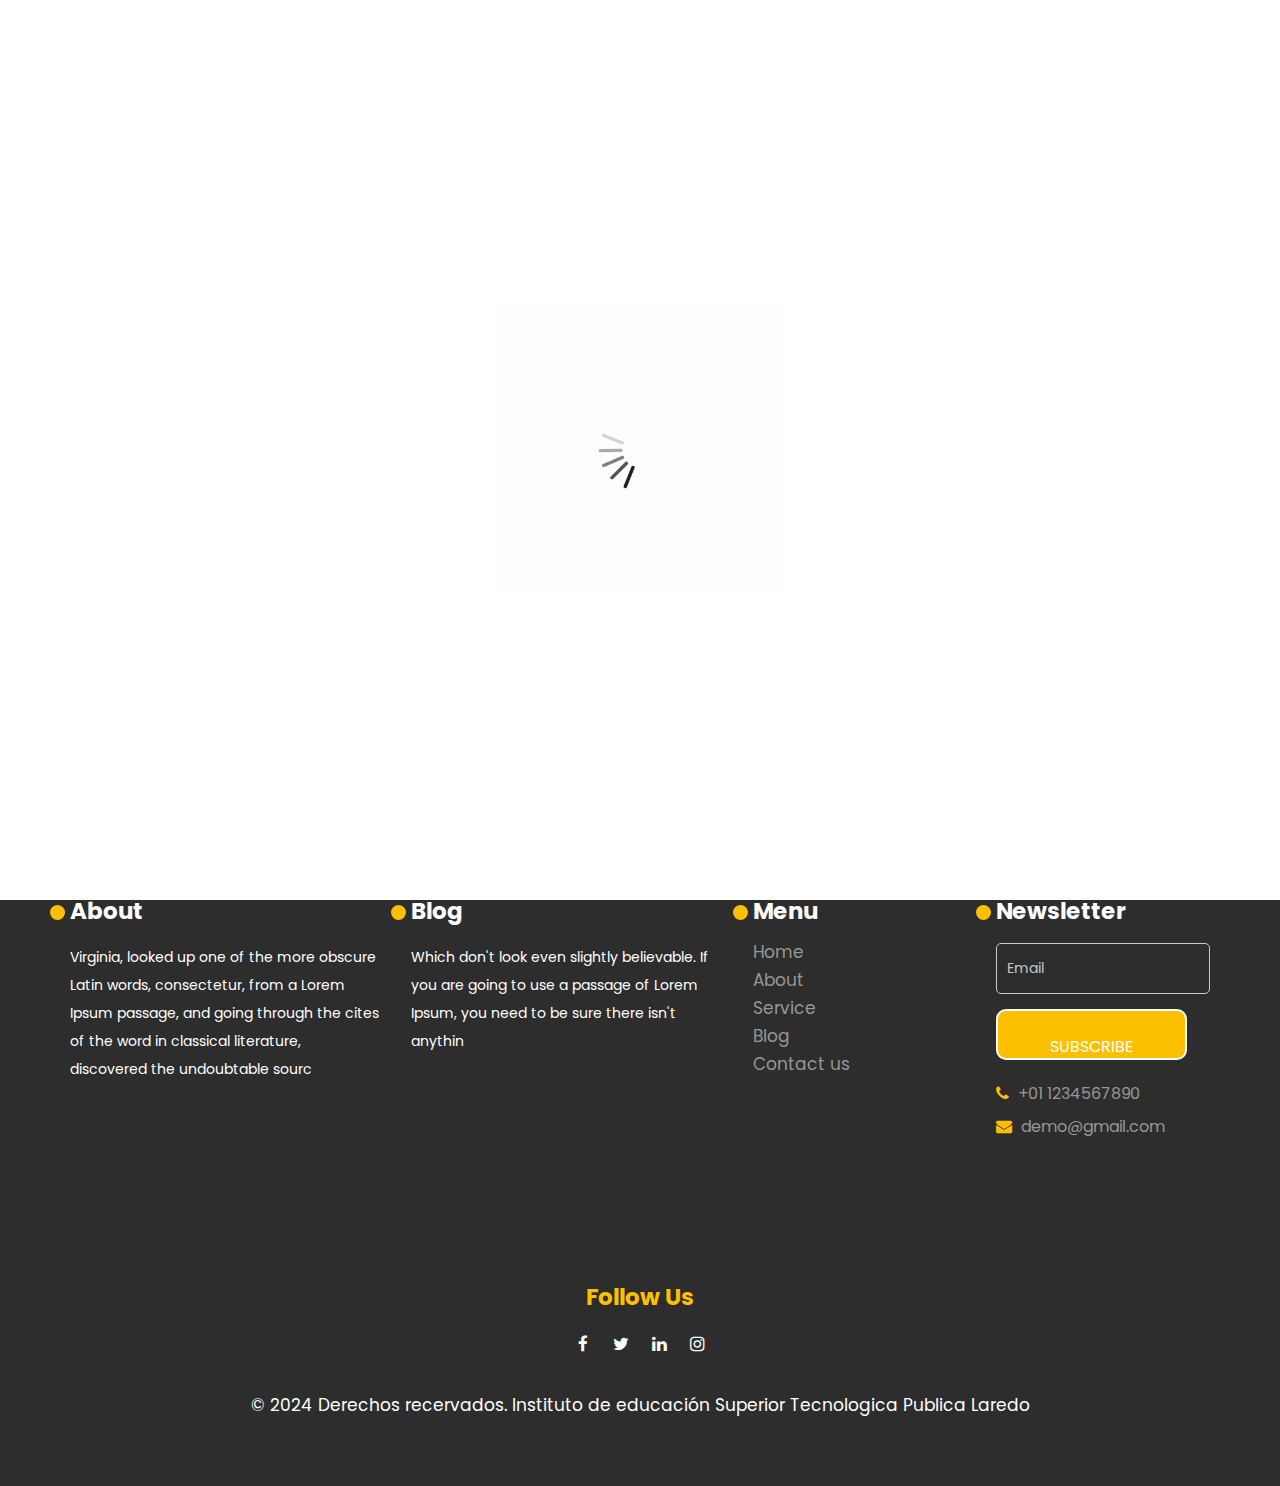
==== commit 6f192aac: "Modifique todo lo que pude" ====
--- a/12a23meses.html
+++ b/12a23meses.html
@@ -42,7 +42,7 @@
                <div class="row d_flex">
                   <div class=" col-md-3 col-sm-3">
                      <div class="logo">
-                        <a href="index.html">NutriH+</a>
+                        <a href="index.html"><img src="images/laredosss.png"></a>
                      </div>
                   </div>
                   <div class="col-md-9 col-sm-9">
@@ -50,7 +50,7 @@
                         <nav class="site-navbar">
                             <ul>
                                <li><a href="index.html">Inicio</a></li>
-                               <li><a href="nosotros.html">Conoce sobre la anemia</a></li>
+                               <li><a href="nosotros.html">Acerca de</a></li>
                                <!-- Menú desplegable con submenús -->
                                <li class="dropdown">
                                   <a class="active" href="menus.html">Menus</a>
@@ -571,7 +571,7 @@
                         </div>
                      </div>
                      <div class="col-md-12">
-                        <p>© 2020 All Rights Reserved. Design by <a href="https://html.design/"> Free html Templates</a></p>
+                        <p>© 2024 Derechos recervados. Instituto de educación Superior Tecnologica Publica Laredo</p>
                      </div>
                   </div>
                </div>
--- a/css/style.css
+++ b/css/style.css
@@ -757,7 +757,7 @@
     width: 100%;
     display: block;
     font-weight: bold;
-    height: 61px;
+    height: 77px;
     line-height: 61px;
     margin: 0 auto;
     border-radius: 40px;
@@ -1388,4 +1388,93 @@
 	margin-top:16px;
 }
 
-/*Fin del codigo CSS del icono*/+/*Fin del codigo CSS del icono*/
+
+/*  Formulario de contactanos*/
+
+.contact-form {
+    display: flex;
+    justify-content: center;
+    align-items: center;
+    height: 100vh;
+}
+
+.form-container {
+    display: flex;
+    background-color: #ebebeb;
+    padding: 20px;
+    border-radius: 10px;
+    box-shadow: 0px 4px 12px rgba(0, 0, 0, 0.1);
+    max-width: 1000px;
+    width: 100%;
+}
+
+.form-image img {
+    width:380px;
+    height: 180px;
+    margin-top: 175px;
+    margin-right: 20px;
+}
+
+.form-content {
+    flex: 1;
+}
+
+h2 {
+    color: #333;
+    font-size: 24px;
+    margin-bottom: 10px;
+}
+
+p {
+    font-size: 14px;
+    margin-bottom: 20px;
+}
+
+label {
+    display: block;
+    font-size: 14px;
+    color: #555;
+    margin-bottom: 5px;
+}
+
+input[type="text"],
+input[type="email"],
+select,
+textarea {
+    width: 100%;
+    padding: 10px;
+    margin-bottom: 15px;
+    border: 1px solid #ccc;
+    border-radius: 5px;
+    font-size: 14px;
+}
+
+textarea {
+    resize: none;
+}
+
+.captcha, .privacy {
+    margin-bottom: 15px;
+}
+
+.captcha input, .privacy input {
+    margin-right: 10px;
+}
+
+button {
+    background-color: #ff6b00;
+    color: #fff;
+    padding: 10px 20px;
+    border: none;
+    border-radius: 5px;
+    cursor: pointer;
+    font-size: 14px;
+    transition: background-color 0.3s ease;
+}
+
+button:hover {
+    background-color: #e65c00;
+}
+
+/*  fin de formualrio d eontactanos */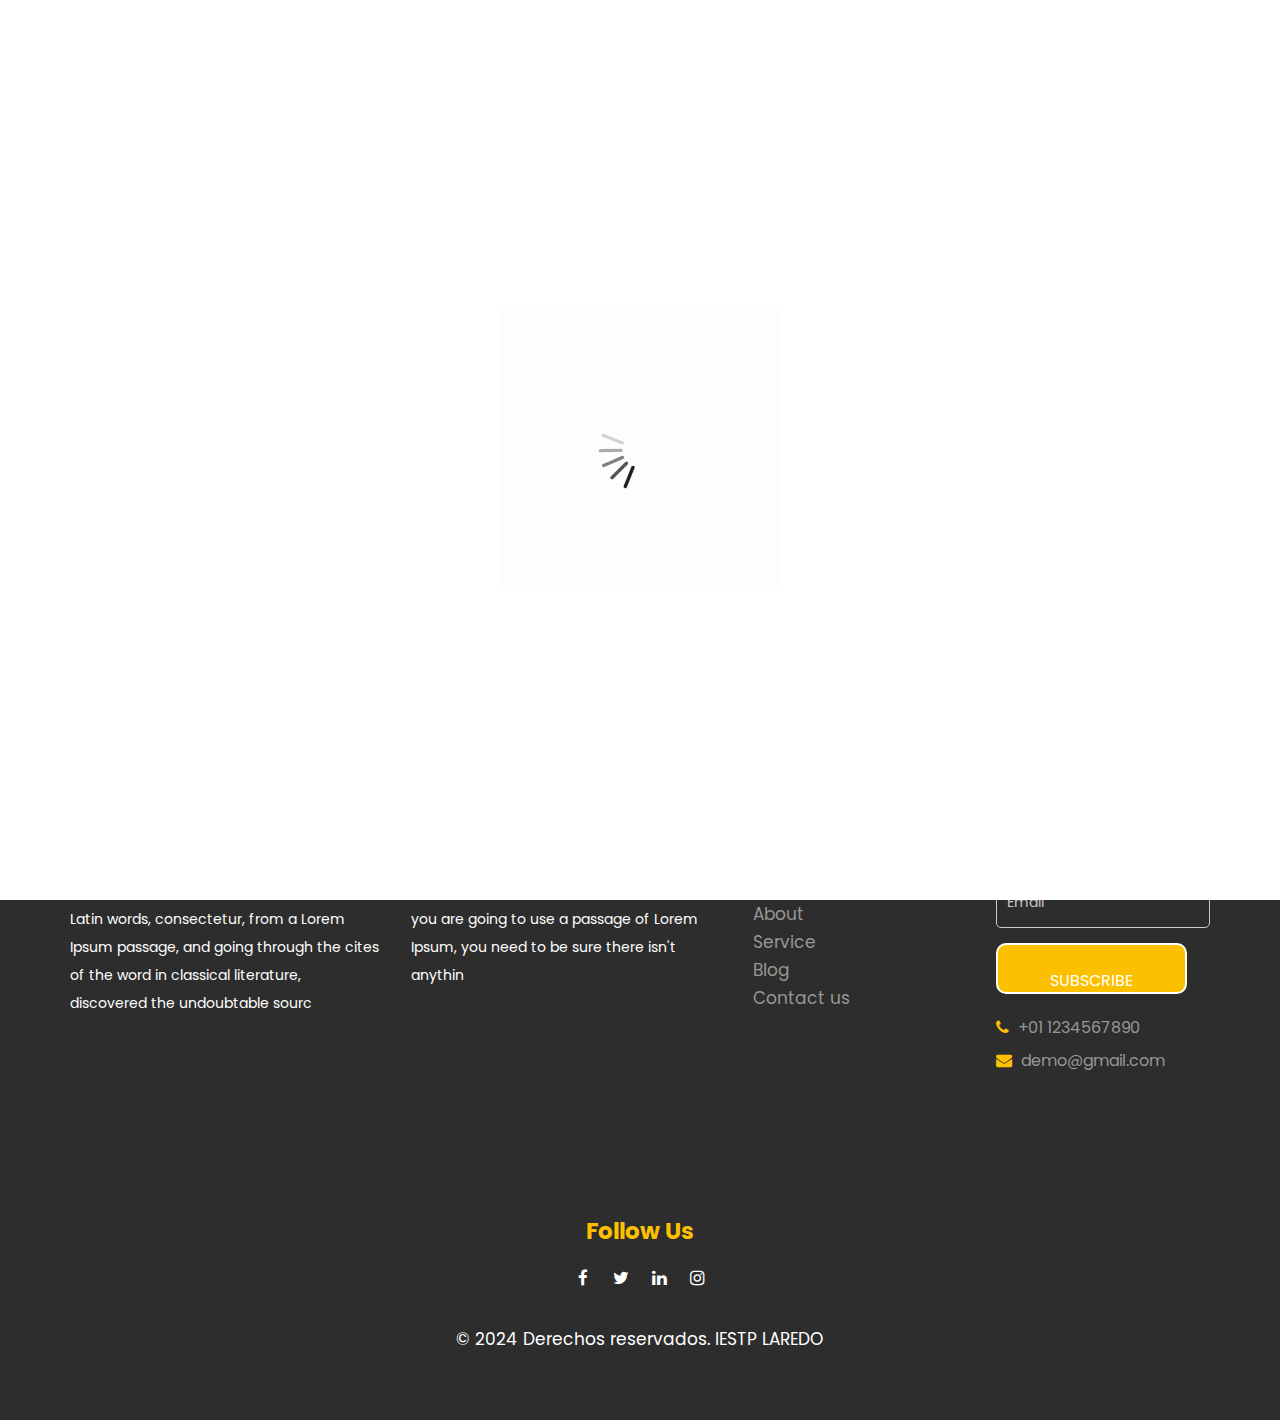
==== commit 5d304a74: "Aregle algunas cosas" ====
--- a/12a23meses.html
+++ b/12a23meses.html
@@ -571,7 +571,7 @@
                         </div>
                      </div>
                      <div class="col-md-12">
-                        <p>© 2024 Derechos recervados. Instituto de educación Superior Tecnologica Publica Laredo</p>
+                        <p>© 2024 Derechos reservados. IESTP LAREDO</p>
                      </div>
                   </div>
                </div>
--- a/css/style.css
+++ b/css/style.css
@@ -228,7 +228,7 @@
 }
 
 img {
-    max-width: 80%;
+    max-width: 55%;
     height: auto;
 }
 /*
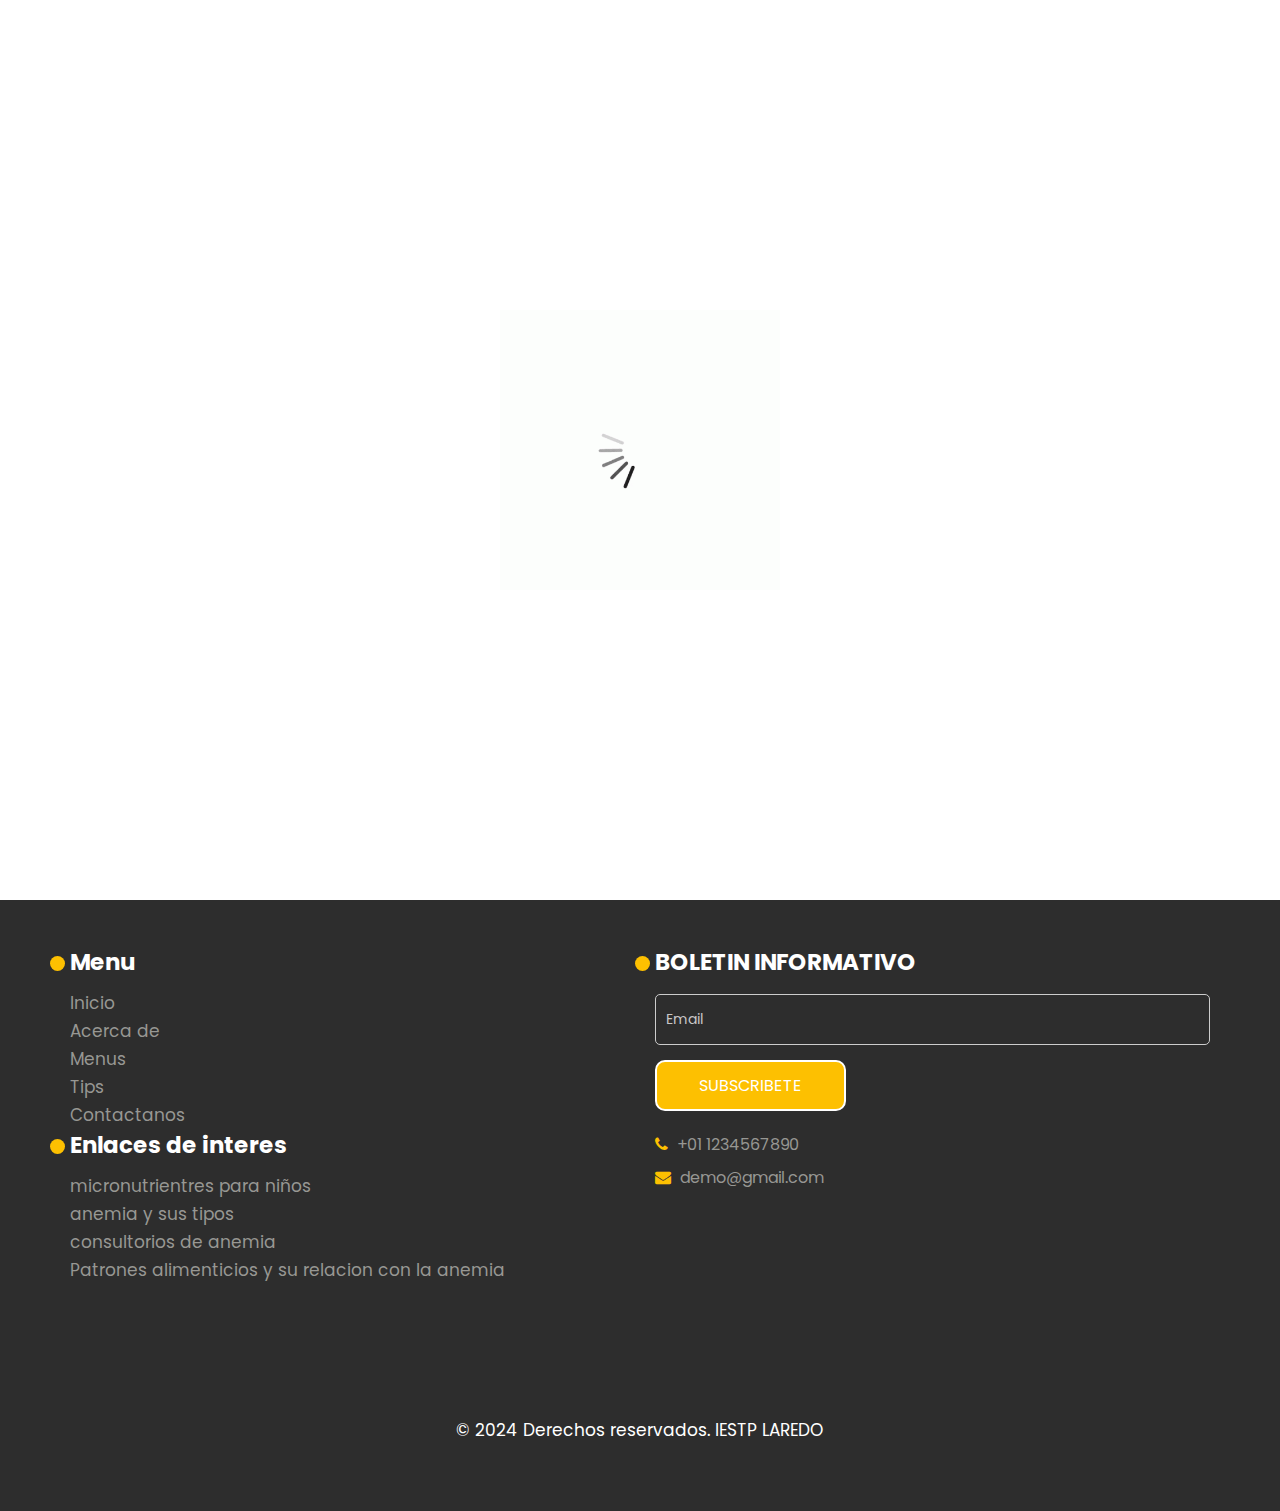
==== commit 01a4fefe: "cambios footer, enlaces y filtro" ====
--- a/12a23meses.html
+++ b/12a23meses.html
@@ -498,49 +498,40 @@
 }
 
 </style>
-
+<br>
+<br>
       <!-- end services -->
       <!--  footer -->
       <footer>
-         <div class="footer">
+         <div class="footer ">
             <div class="container">
                <div class="row">
-                  <div class="col-md-7">
-                     <div class="row">
-                        <div class="col-lg-6 col-md-12">
-                           <div class="hedingh3 text_align_left">
-                              <h3>About</h3>
-                              <p> Virginia, looked up one of the more obscure Latin words, consectetur, from a Lorem Ipsum passage, and going through the cites of the word in classical literature, discovered the undoubtable sourc</p>
-                           </div>
-                        </div>
-                        <div class="col-lg-6 col-md-12">
-                           <div class="hedingh3 text_align_left">
-                              <h3>Blog</h3>
-                              <p>Which don't look even slightly believable. If you are going to use a passage of Lorem Ipsum, you need to be sure there isn't anythin</p>
-                           </div>
-                        </div>
-                     </div>
-                  </div>
-                  <div class="col-md-5">
-                     <div class="row">
+                  <div class="col-md-12">
+                     <div class="row ">
                         <div class="col-lg-6 col-md-12">
                            <div class="hedingh3 text_align_left">
                               <h3>Menu</h3>
                               <ul class="menu_footer">
-                                 <li><a href="index.html">Home</a></li>
-                                 <li><a href="about.html">About</a></li>
-                                 <li><a href="service.html">Service</a></li>
-                                 <li><a href="blog.html">Blog</a></li>
-                                 <li><a href="contact.html">Contact us</a></li>
+                                 <li><a href="index.html">Inicio</a></li>
+                                 <li><a href="nosotros.html">Acerca de</a></li>
+                                 <li><a href="menus.html">Menus</a></li>
+                                 <li><a href="nutricion.html">Tips</a></li>
+                                 <li><a href="contactanos.html">Contactanos</a></li>
+                                 <li><h3>Enlaces de interes</h3></li>
+                                 <li><a href="https://anemia.ins.gob.pe/suplementacion-con-micronutrientes-para-ninos-de-6-35-meses-de-edad">micronutrientres para niños</a></li>
+                                 <li><a href="https://www.sefap.org/2020/04/22/anemia-aportando-un-poco-de-claridad-a-tantas-cifras-y-unidades/">anemia y sus tipos</a></li>
+                                 <li><a href="https://www.essalud.gob.pe/essalud-la-libertad-inauguro-consultorios-contra-anemia-en-establecimientos-albrecht-el-porvenir-y-laredo/">consultorios de anemia</a></li>
+                                 <li><a href="https://repositorio.ucv.edu.pe/handle/20.500.12692/9833">Patrones alimenticios y su relacion con la anemia</a></li>
+                                 
                               </ul>
                            </div>
                         </div>
-                        <div class="col-lg-6 col-md-12">
+                        <div class="col-lg-6 col-md-6">
                            <div class="hedingh3  text_align_left">
-                              <h3>Newsletter</h3>
+                              <h3>BOLETIN INFORMATIVO</h3>
                               <form id="colof" class="form_subscri">
                                  <input class="newsl" placeholder="Email" type="text" name="Email">
-                                 <button class="subsci_btn">Subscribe</button>
+                                 <button class="subsci_btn d-flex align-items-center justify-content-center">Subscribete</button>
                               </form>
                               <ul class="top_infomation">
                                  <li><i class="fa fa-phone" aria-hidden="true"></i>
@@ -560,17 +551,6 @@
                <div class="container">
                   <div class="row">
                      <div class="col-md-12">
-                        <div class="follow text_align_center">
-                           <h3>Follow Us</h3>
-                           <ul class="social_icon ">
-                              <li><a href="Javascript:void(0)"><i class="fa fa-facebook" aria-hidden="true"></i></a></li>
-                              <li><a href="Javascript:void(0)"><i class="fa fa-twitter" aria-hidden="true"></i></a></li>
-                              <li><a href="Javascript:void(0)"><i class="fa fa-linkedin" aria-hidden="true"></i></a></li>
-                              <li><a href="Javascript:void(0)"><i class="fa fa-instagram" aria-hidden="true"></i></a></li>
-                           </ul>
-                        </div>
-                     </div>
-                     <div class="col-md-12">
                         <p>© 2024 Derechos reservados. IESTP LAREDO</p>
                      </div>
                   </div>
--- a/css/style.css
+++ b/css/style.css
@@ -228,7 +228,7 @@
 }
 
 img {
-    max-width: 55%;
+    max-width: 80%;
     height: auto;
 }
 /*
@@ -1286,7 +1286,7 @@
 }
 
 .copyright {
-    margin-top: 90px;
+    margin-top: 30px;
     padding-top: 50px;
     padding-bottom: 50px;
     background: #2d2d2d;
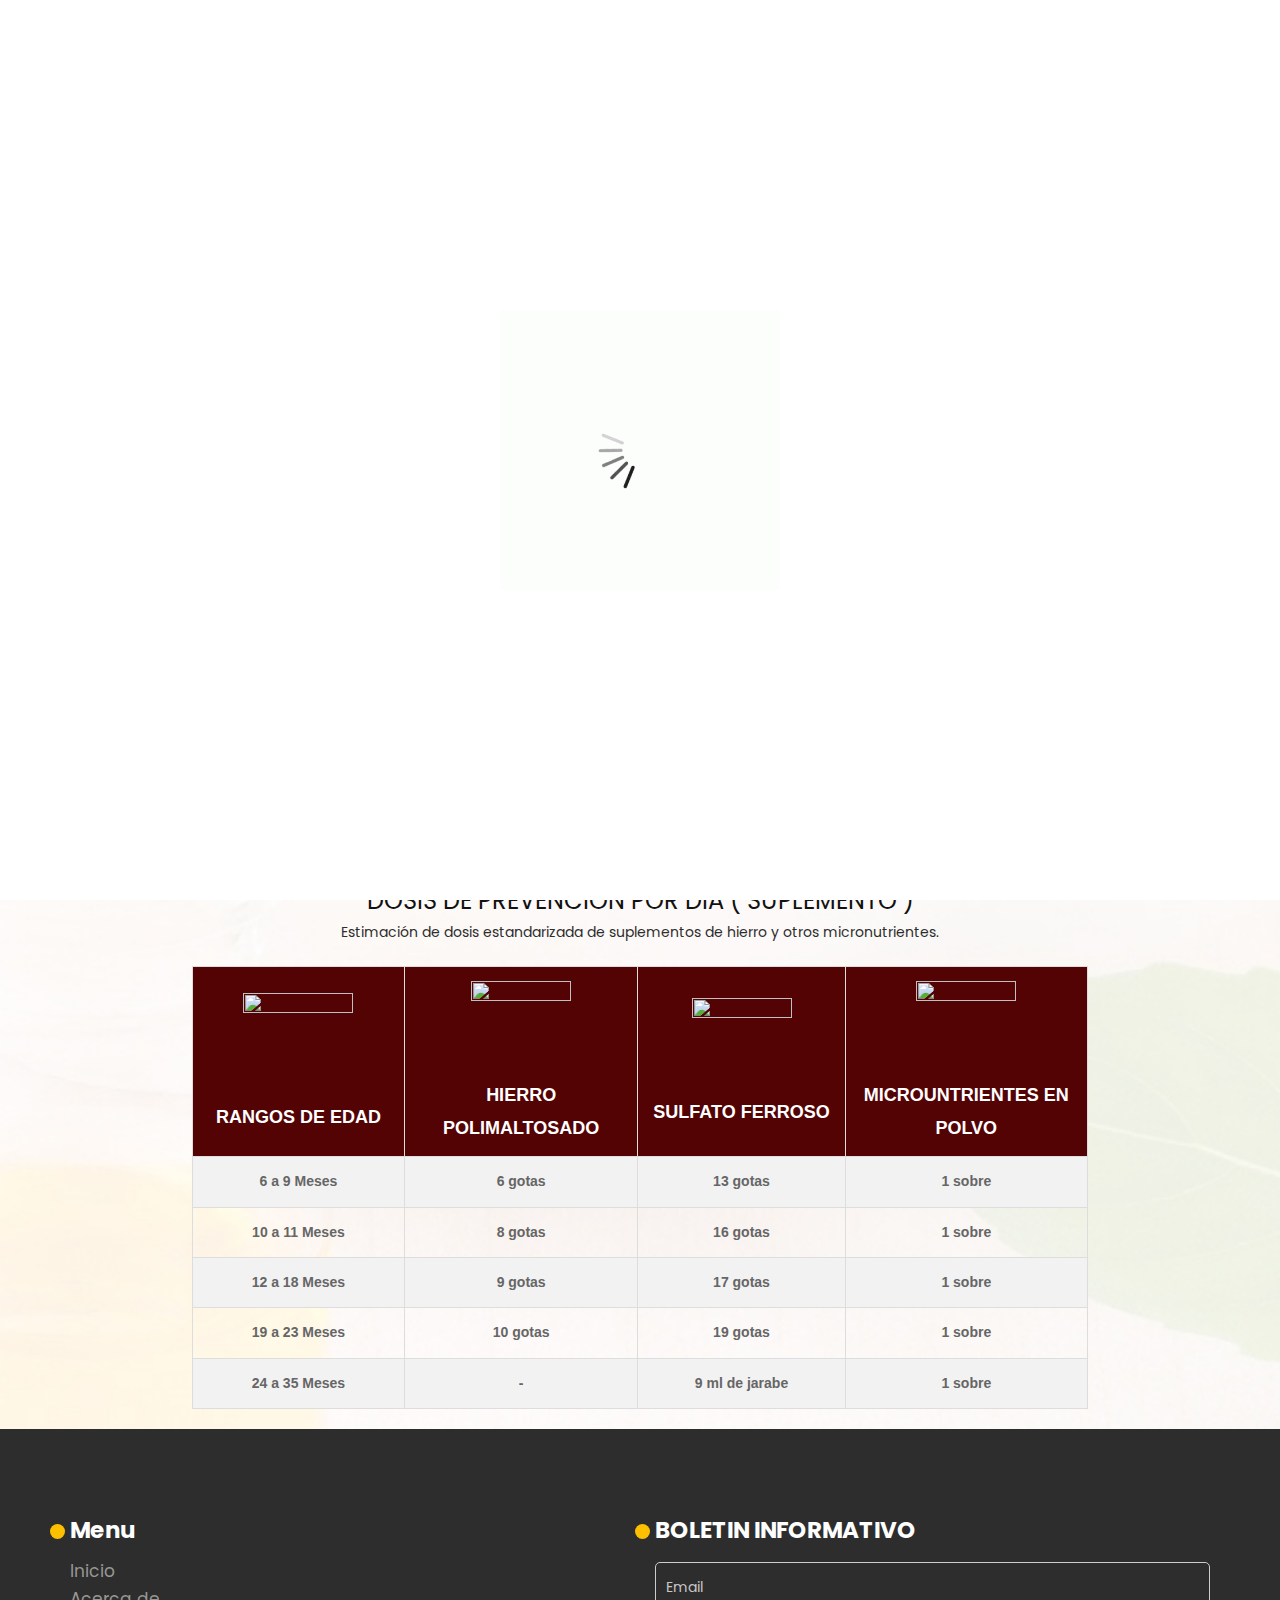
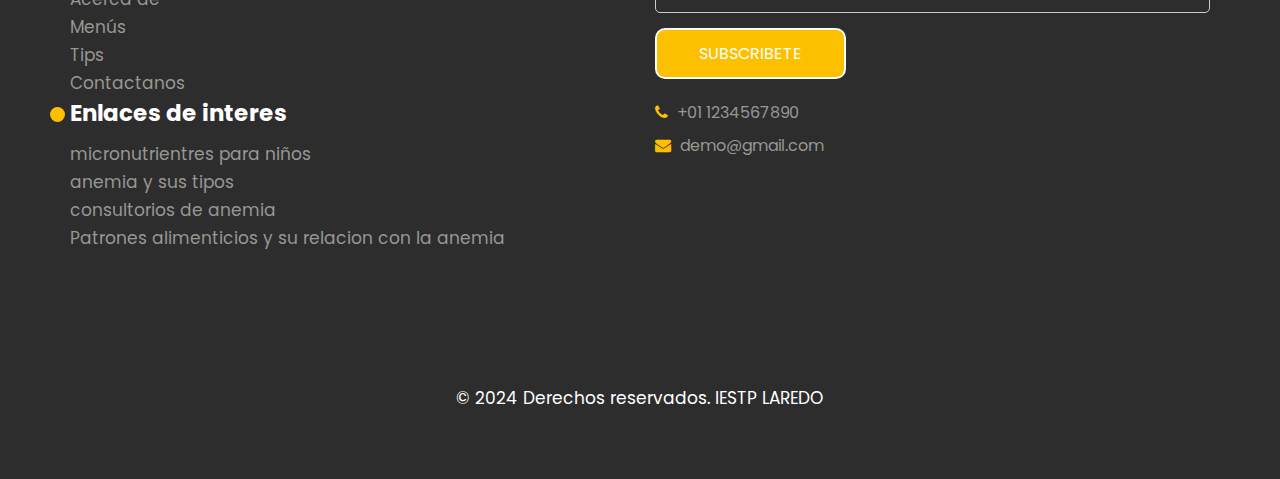
==== commit 8fd13c26: "agregando cambios 11/09 parte 1" ====
--- a/12a23meses.html
+++ b/12a23meses.html
@@ -48,112 +48,112 @@
                   <div class="col-md-9 col-sm-9">
                      <div class="navbar-area menus-page"> <!-- Añadida la clase `menus-page` -->
                         <nav class="site-navbar">
-                            <ul>
-                               <li><a href="index.html">Inicio</a></li>
-                               <li><a href="nosotros.html">Acerca de</a></li>
-                               <!-- Menú desplegable con submenús -->
-                               <li class="dropdown">
-                                  <a class="active" href="menus.html">Menus</a>
-                                  <ul class="dropdown-content">
-                                     <li><a href="6a8meses.html"><img src="images/ICONOS DE MENU D/bebe.png" alt="6 - 8 Meses" class="icono" width="65" height="65">6 - 8 Meses</a></li>
-                                     <li><a href="9a11meses.html"><img src="images/ICONOS DE MENU D/bebe (1).png" alt="9 - 11 Meses" class="icono" width="65" height="65">9 - 11 Meses</a></li>
-                                     <li><a href="12a23meses.html"><img src="images/ICONOS DE MENU D/bebe (2).png" alt="12 - 23 Meses" class="icono" width="65" height="65">12 - 23 Meses</a></li>
-                                     <li><a href="24a35meses.html"><img src="images/ICONOS DE MENU D/bebe (3).png" alt="24 - 35 Meses" class="icono" width="65" height="65">24 - 35 Meses</a></li>
-                                  </ul>
-                               </li> 
-                               <li><a href="nutricion.html">Tips</a></li>
-                               <li><a href="contactanos.html">Contactanos</a></li>
-                            </ul>
-                            <button class="nav-toggler">
-                               <span></span>
-                            </button>
-                         </nav>
-                      </div>
-                   </div>
-                   
-                   <!-- Estilos adicionales para el menú desplegable -->
-                   <style>
-                      /* Elimina el estilo de lista predeterminado */
- .site-navbar ul {
-    list-style-type: none;
-    padding: 0;
-    margin: 0;
- }
- 
- /* Alinea los elementos del menú principal en una fila */
- .site-navbar ul li {
-    display: inline-block;
-    position: relative;
- }
- 
- /* Estilo para los enlaces del menú principal */
- .site-navbar ul li a {
-    text-decoration: none;
-    padding: 10px 15px;
-    color: #333;
-    font-weight: bold;
-    display: block;
- }
- 
- /* Efecto hover para los enlaces del menú principal */
- .site-navbar ul li a:hover {
-    background-color: #f8f8f8;
- }
- 
- /* Estilo del menú desplegable en la página menus.html */
- .menus-page .dropdown-content {
-    display: none;
-    position: absolute;
-    background-color: #f9f9f9;
-    min-width: 160px;
-    box-shadow: 0px 8px 16px rgba(0,0,0,0.2);
-    z-index: 1;
-    padding: 0;
-    margin: 0;
- }
- 
- /* Mostrar el menú desplegable cuando el cursor esté sobre el elemento dropdown en la página menus.html */
- .menus-page .dropdown:hover .dropdown-content {
-    display: block;
- }
- 
- /* Estilo de los elementos dentro del menú desplegable */
- .menus-page .dropdown-content li {
-    display: block;
- }
- 
- /* Estilo para los enlaces del submenú */
- .menus-page .dropdown-content li a {
-    display: block;
-    padding: 10px 15px;
-    color: #333;
-    text-align: left;
-    font-weight: normal;
-    text-decoration: none;
-    white-space: nowrap;
- }
- 
- /* Efecto hover para los enlaces del submenú */
- .menus-page .dropdown-content li a:hover {
-    background-color: #f1f1f1;
- }
- 
- /* Ajustes responsivos para pantallas pequeñas */
- @media (max-width: 768px) {
-    .site-navbar ul li {
-       display: block;
-    }
- 
-    .menus-page .dropdown-content {
-       position: relative;
-       min-width: 100%; /* Asegura que el menú cubra todo el ancho en dispositivos móviles */
-    }
- }
- 
-                   </style>                         
-                   
-                </div>
-             </div>
+                           <ul>
+                              <li><a href="index.html">Inicio</a></li>
+                              <li><a href="nosotros.html">Acerca de</a></li>
+                              <!-- Menú desplegable con submenús -->
+                              <li class="dropdown">
+                                 <a class="active" href="menus.html">Menús</a>
+                                 <ul class="dropdown-content">
+                                    <li><a href="6a8meses.html"><img src="images/ICONOS DE MENU D/bebe.png" alt="6 - 8 Meses" class="icono" width="65" height="65">6 - 8 Meses</a></li>
+                                    <li><a href="9a11meses.html"><img src="images/ICONOS DE MENU D/bebe (1).png" alt="9 - 11 Meses" class="icono" width="65" height="65">9 - 11 Meses</a></li>
+                                    <li><a href="12a23meses.html"><img src="images/ICONOS DE MENU D/bebe (2).png" alt="12 - 23 Meses" class="icono" width="65" height="65">12 - 23 Meses</a></li>
+                                    <li><a href="24a35meses.html"><img src="images/ICONOS DE MENU D/bebe (3).png" alt="24 - 35 Meses" class="icono" width="65" height="65">24 - 35 Meses</a></li>
+                                 </ul>
+                              </li> 
+                              <li><a href="nutricion.html">Tips</a></li>
+                              <li><a href="contactanos.html">Contactanos</a></li>
+                           </ul>
+                           <button class="nav-toggler">
+                              <span></span>
+                           </button>
+                        </nav>
+                     </div>
+                  </div>
+                  
+                  <!-- Estilos adicionales para el menú desplegable -->
+                  <style>
+                     /* Elimina el estilo de lista predeterminado */
+.site-navbar ul {
+   list-style-type: none;
+   padding: 0;
+   margin: 0;
+}
+
+/* Alinea los elementos del menú principal en una fila */
+.site-navbar ul li {
+   display: inline-block;
+   position: relative;
+}
+
+/* Estilo para los enlaces del menú principal */
+.site-navbar ul li a {
+   text-decoration: none;
+   padding: 10px 15px;
+   color: #333;
+   font-weight: bold;
+   display: block;
+}
+
+/* Efecto hover para los enlaces del menú principal */
+.site-navbar ul li a:hover {
+   background-color: #f8f8f8;
+}
+
+/* Estilo del menú desplegable en la página menus.html */
+.menus-page .dropdown-content {
+   display: none;
+   position: absolute;
+   background-color: #f9f9f9;
+   min-width: 160px;
+   box-shadow: 0px 8px 16px rgba(0,0,0,0.2);
+   z-index: 1;
+   padding: 0;
+   margin: 0;
+}
+
+/* Mostrar el menú desplegable cuando el cursor esté sobre el elemento dropdown en la página menus.html */
+.menus-page .dropdown:hover .dropdown-content {
+   display: block;
+}
+
+/* Estilo de los elementos dentro del menú desplegable */
+.menus-page .dropdown-content li {
+   display: block;
+}
+
+/* Estilo para los enlaces del submenú */
+.menus-page .dropdown-content li a {
+   display: block;
+   padding: 10px 15px;
+   color: #333;
+   text-align: left;
+   font-weight: normal;
+   text-decoration: none;
+   white-space: nowrap;
+}
+
+/* Efecto hover para los enlaces del submenú */
+.menus-page .dropdown-content li a:hover {
+   background-color: #f1f1f1;
+}
+
+/* Ajustes responsivos para pantallas pequeñas */
+@media (max-width: 768px) {
+   .site-navbar ul li {
+      display: block;
+   }
+
+   .menus-page .dropdown-content {
+      position: relative;
+      min-width: 100%; /* Asegura que el menú cubra todo el ancho en dispositivos móviles */
+   }
+}
+
+                  </style>                         
+                  
+               </div>
+            </div>
          </header>
          <div class="services">
             <div class="container">
@@ -161,6 +161,7 @@
                   <div class="col-md-12">
                      <div class="titlepage text_align_center ">
                         <h2>MENÚS 12 - 23 MESES</h2>
+                        <p style="text-align: center;">Se recomienda que los bebes de este rango consuman al día 4,8 mg de hierro.</p>
                      </div>
                   </div>
                </div>
@@ -173,7 +174,7 @@
            <!-- Card 1 -->
            <div class="card">
                <div class="card_front">
-                   <div class="card_image" style="background-image: url('images/r.jpg');">
+                   <div class="card_image" style="background-image: url('images/MENUS/LOCRO\ DE\ ZAPALLO\ CON\ HÍGADO\ DE\ RES.PNG');">
                        <p class="title">LOCRO DE ZAPALLO CON HÍGADO DE RES</p>
                    </div>
                </div>
@@ -187,6 +188,7 @@
                                <li>Hierro  4,1 mg</li>
                                <li>Retinol  4906,9 ug</li>
                                <li>Zinc  3,9 mg</li>
+                               <li>+ SUPLEMENTO</li>
                            </ul>
                        </div>
                    </div>
@@ -198,7 +200,7 @@
            <!-- Card 1 -->
            <div class="card">
             <div class="card_front">
-                <div class="card_image" style="background-image: url('images/MENUS/TRIGOALAJARDINERA.jpeg');">
+                <div class="card_image" style="background-image: url('images/MENUS/TRIGO\ A\ LA\ JARDINERIA.jpg');">
                     <p class="title">TRIGO A LA JARDINERIA</p>
                 </div>
             </div>
@@ -212,6 +214,7 @@
                             <li>Hierro  4,0 mg</li>
                             <li>Retinol  2619,7 ug</li>
                             <li>Zinc  1,4 mg</li>
+                            <li>+ SUPLEMENTO</li>
                         </ul>
                     </div>
                 </div>
@@ -223,7 +226,7 @@
         <!-- Card 1 -->
         <div class="card">
          <div class="card_front">
-             <div class="card_image" style="background-image: url('images/MENUS/TORTILLABRILLANTE.jpeg');">
+             <div class="card_image" style="background-image: url('images/MENUS/TORTILLA\ BRILLANTE.jpg');">
                  <p class="title">TORTILLA BRILLANTE</p>
              </div>
          </div>
@@ -248,7 +251,7 @@
      <!-- Card 1 -->
      <div class="card">
       <div class="card_front">
-          <div class="card_image" style="background-image: url('images/DELICIADEHIGADO.PNG');">
+          <div class="card_image" style="background-image: url('images/MENUS/HÍGADO\ EN\ SALSA\ VERDE.jpg');">
               <p class="title">HÍGADO EN SALSA VERDE</p>
           </div>
       </div>
@@ -273,7 +276,7 @@
   <!-- Card 1 -->
   <div class="card">
    <div class="card_front">
-       <div class="card_image" style="background-image: url('images/r.jpg');">
+       <div class="card_image" style="background-image: url('images/MENUS/TORREJITA\ ANTIANÉMICA.jpg');">
            <p class="title">TORREJITA ANTIANÉMICA</p>
        </div>
    </div>
@@ -298,7 +301,7 @@
 <!-- Card 1 -->
 <div class="card">
    <div class="card_front">
-       <div class="card_image" style="background-image: url('images/r.jpg');">
+       <div class="card_image" style="background-image: url('images/MENUS/CHAUFA\ DE\ SANGRECITA.png');">
            <p class="title">CHAUFA DE SANGRECITA</p>
        </div>
    </div>
@@ -312,6 +315,7 @@
                <li>Hierro  1,2 mg</li>
                <li>Retinol  290 ug</li>
                <li>Zinc  0,6 mg</li>
+               <li>+ SUPLEMENTO</li>
             </ul>
            </div>
        </div>
@@ -323,7 +327,7 @@
 <!-- Card 1 -->
 <div class="card">
    <div class="card_front">
-       <div class="card_image" style="background-image: url('images/r.jpg');">
+       <div class="card_image" style="background-image: url('images/MENUS/MIXVERDURAS.jpeg');">
            <p class="title">MIX DE VERDURAS</p>
        </div>
    </div>
@@ -337,6 +341,7 @@
                <li>Hierro  3,7 mg</li>
                <li>Retinol  263 ug</li>
                <li>Zinc  1,06 mg</li>
+               <li>+ SUPLEMENTO</li>
                </ul>
            </div>
        </div>
@@ -345,7 +350,7 @@
        </div>
    </div>
 </div>
-<!-- <!-- Más cards -->
+<!-- Más cards -->
            <!-- Duplicar más cards si lo deseas -->
        </div>
    </div>
@@ -372,7 +377,8 @@
     display: flex;
     align-items: center;
     position: relative;
-    width: 90%;
+    width: 90%; /* Cambié a 70% para ajustar el tamaño */
+    margin: 0 auto; /* Centrando horizontalmente */
     overflow: hidden;
 }
 
@@ -499,7 +505,85 @@
 
 </style>
 <br>
-<br>
+<h1 style="text-align: center;">DOSIS DE PREVENCIÓN POR DÍA ( SUPLEMENTO )</h1>
+    <p style="text-align: center;">Estimación de dosis estandarizada de suplementos de hierro y otros micronutrientes.</p>
+
+    <!-- Tabla estilizada -->
+    <table>
+        <tr>
+            <th><img src="images/ICONOS DE MENU D/bdormir.png" width="110" height="110">RANGOS DE EDAD</th>
+            <th><img src="images/ICONOS DE MENU D/hierro.png" width="100" height="100">HIERRO POLIMALTOSADO</th>
+            <th><img src="images/ICONOS DE MENU D/sulfato.webp" width="100" height="100">SULFATO FERROSO</th>
+            <th><img src="images/ICONOS DE MENU D/micronutrientes.png" width="100" height="100">MICROUNTRIENTES EN POLVO</th>
+        </tr>
+        <tr>
+            <td>6 a 9 Meses </td>
+            <td>6 gotas</td>
+            <td>13 gotas</td>
+            <td>1 sobre</td>
+        </tr>
+        <tr>
+            <td>10 a 11 Meses</td>
+            <td>8 gotas</td>
+            <td>16 gotas</td>
+            <td>1 sobre</td>
+        </tr>
+        <tr>
+            <td>12 a 18 Meses</td>
+            <td>9 gotas</td>
+            <td>17 gotas</td>
+            <td>1 sobre</td>
+        </tr>
+        <tr>
+            <td>19 a 23 Meses</td>
+            <td>10 gotas</td>
+            <td>19 gotas</td>
+            <td>1 sobre</td>
+        </tr>
+        <tr>
+            <td>24 a 35 Meses</td>
+            <td>-</td>
+            <td>9 ml de jarabe </td>
+            <td>1 sobre</td>
+        </tr>
+    </table>
+    <style>
+        table {
+            width: 70%; /* Ajusta el ancho de la tabla si es necesario */
+            margin: 20px auto;
+            border-collapse: collapse;
+        }
+        th, td {
+            border: 1px solid #ddd;
+            padding: 12px; /* Aumenta el padding para que las celdas sean más grandes */
+            text-align: center;
+        }
+        th {
+            background-color: #530303;
+            color: rgb(255, 255, 255);
+            font-weight: bold; /* Hace que el texto en las cabeceras sea más negrito */
+        }
+        td {
+            font-weight: bold; /* Hace que el texto en las celdas sea más negrito */
+        }
+        tr:nth-child(even) {
+            background-color: #f2f2f2;
+        }
+        th img {
+            display: block;
+            margin: 0 auto; /* Centra la imagen en la cabecera */
+        }
+        .table-container {
+            position: relative;
+        }
+        .table-container img {
+            position: absolute;
+            top: -20px; /* Ajusta según el efecto deseado */
+            left: 50%; /* Centra horizontalmente la imagen */
+            transform: translateX(-50%);
+            width: 100px; /* Ajusta el tamaño de la imagen según sea necesario */
+        }
+    </style>
       <!-- end services -->
       <!--  footer -->
       <footer>
@@ -514,7 +598,7 @@
                               <ul class="menu_footer">
                                  <li><a href="index.html">Inicio</a></li>
                                  <li><a href="nosotros.html">Acerca de</a></li>
-                                 <li><a href="menus.html">Menus</a></li>
+                                 <li><a href="menus.html">Menús</a></li>
                                  <li><a href="nutricion.html">Tips</a></li>
                                  <li><a href="contactanos.html">Contactanos</a></li>
                                  <li><h3>Enlaces de interes</h3></li>
@@ -566,5 +650,34 @@
       <script src="js/owl.carousel.min.js"></script>
       <script src="js/bootstrap-datepicker.min.js"></script>
       <script src="js/custom.js"></script>
+   
+      <!-- Api para agregar el icono de whatsapp -->
+      <link rel="stylesheet" href="https://maxcdn.bootstrapcdn.com/font-awesome/4.5.0/css/font-awesome.min.css">
+      <a href="https://api.whatsapp.com/send?phone=51952611002&text=Hola%21%20Quisiera%20m%C3%A1s%20informaci%C3%B3n%20sobre%20NutriH%2B." class="float" target="_blank">
+      <i class="fa fa-whatsapp my-float"></i>
+      </a>
+      <!-- Fin de la API-->
+
+      <!-- Enlace del Chatbot-->
+      <script>
+         window.addEventListener('mouseover', initLandbot, { once: true });
+         window.addEventListener('touchstart', initLandbot, { once: true });
+         var myLandbot;
+         function initLandbot() {
+           if (!myLandbot) {
+             var s = document.createElement('script');s.type = 'text/javascript';s.async = true;
+             s.addEventListener('load', function() {
+               var myLandbot = new Landbot.Livechat({
+                 configUrl: 'https://storage.googleapis.com/landbot.online/v3/H-2601659-WRMUG5OEVK148VVQ/index.json',
+               });
+             });
+             s.src = 'https://cdn.landbot.io/landbot-3/landbot-3.0.0.js';
+             var x = document.getElementsByTagName('script')[0];
+             x.parentNode.insertBefore(s, x);
+           }
+         }
+      </script>
+      <!--fin del enace chatbot-->
+
    </body>
 </html>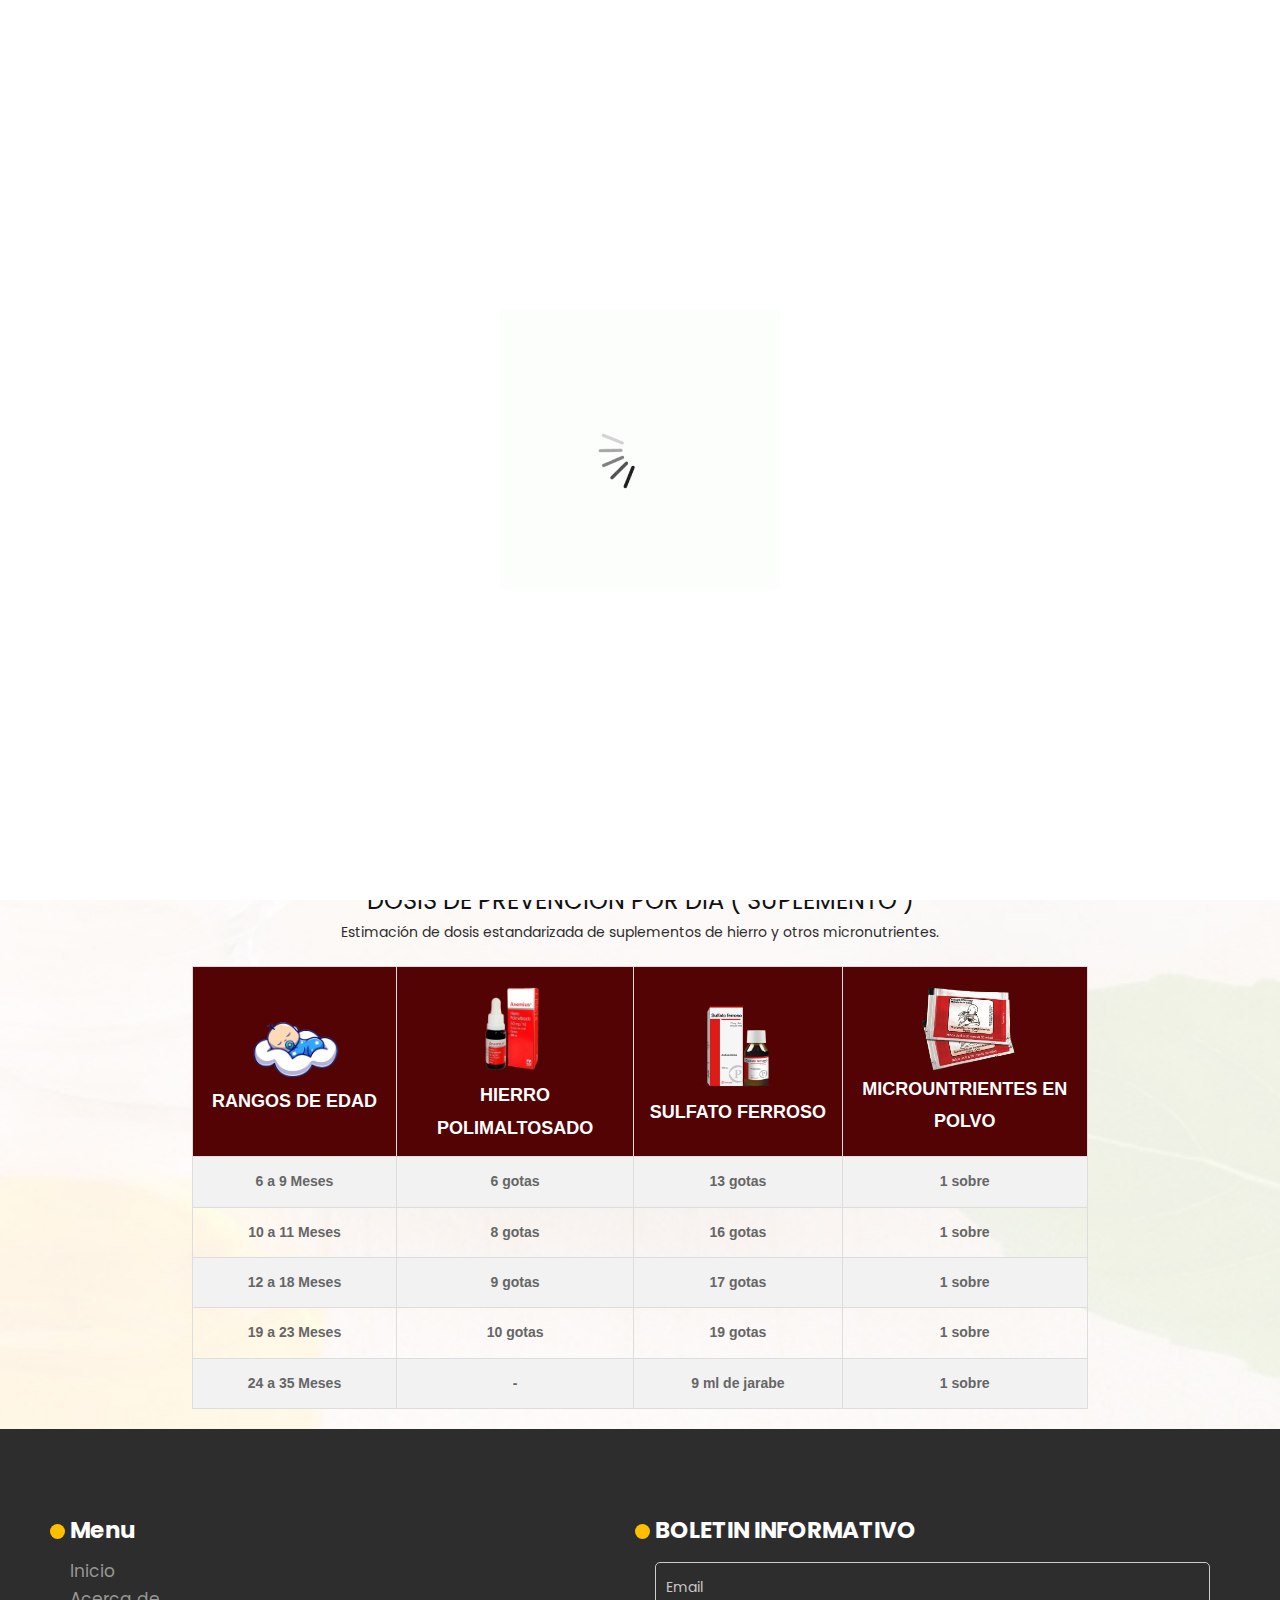
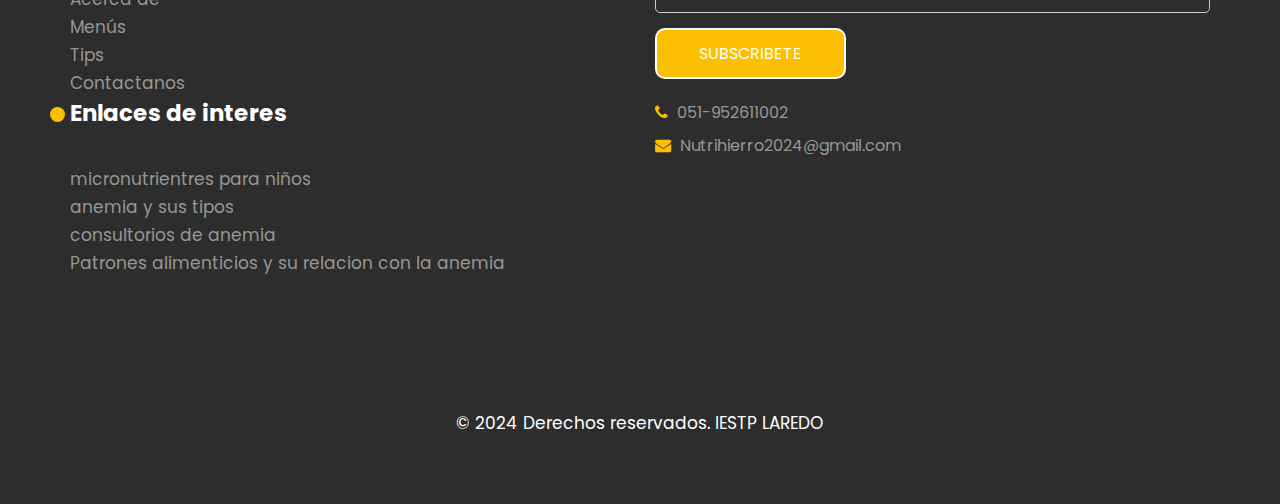
==== commit a7e9c414: "etapa prefinal dv1" ====
--- a/12a23meses.html
+++ b/12a23meses.html
@@ -42,14 +42,14 @@
                <div class="row d_flex">
                   <div class=" col-md-3 col-sm-3">
                      <div class="logo">
-                        <a href="index.html"><img src="images/laredosss.png"></a>
+                        <a href="index.php"><img src="images/laredosss.png"></a>
                      </div>
                   </div>
                   <div class="col-md-9 col-sm-9">
                      <div class="navbar-area menus-page"> <!-- Añadida la clase `menus-page` -->
                         <nav class="site-navbar">
                            <ul>
-                              <li><a href="index.html">Inicio</a></li>
+                              <li><a href="index.php">Inicio</a></li>
                               <li><a href="nosotros.html">Acerca de</a></li>
                               <!-- Menú desplegable con submenús -->
                               <li class="dropdown">
@@ -596,12 +596,13 @@
                            <div class="hedingh3 text_align_left">
                               <h3>Menu</h3>
                               <ul class="menu_footer">
-                                 <li><a href="index.html">Inicio</a></li>
+                                 <li><a href="index.php">Inicio</a></li>
                                  <li><a href="nosotros.html">Acerca de</a></li>
                                  <li><a href="menus.html">Menús</a></li>
                                  <li><a href="nutricion.html">Tips</a></li>
                                  <li><a href="contactanos.html">Contactanos</a></li>
                                  <li><h3>Enlaces de interes</h3></li>
+                                 <br>
                                  <li><a href="https://anemia.ins.gob.pe/suplementacion-con-micronutrientes-para-ninos-de-6-35-meses-de-edad">micronutrientres para niños</a></li>
                                  <li><a href="https://www.sefap.org/2020/04/22/anemia-aportando-un-poco-de-claridad-a-tantas-cifras-y-unidades/">anemia y sus tipos</a></li>
                                  <li><a href="https://www.essalud.gob.pe/essalud-la-libertad-inauguro-consultorios-contra-anemia-en-establecimientos-albrecht-el-porvenir-y-laredo/">consultorios de anemia</a></li>
@@ -619,10 +620,10 @@
                               </form>
                               <ul class="top_infomation">
                                  <li><i class="fa fa-phone" aria-hidden="true"></i>
-                                    +01 1234567890
+                                    051-952611002
                                  </li>
                                  <li><i class="fa fa-envelope" aria-hidden="true"></i>
-                                    <a href="Javascript:void(0)">demo@gmail.com</a>
+                                    <a href="Javascript:void(0)">Nutrihierro2024@gmail.com</a>
                                  </li>
                               </ul>
                            </div>
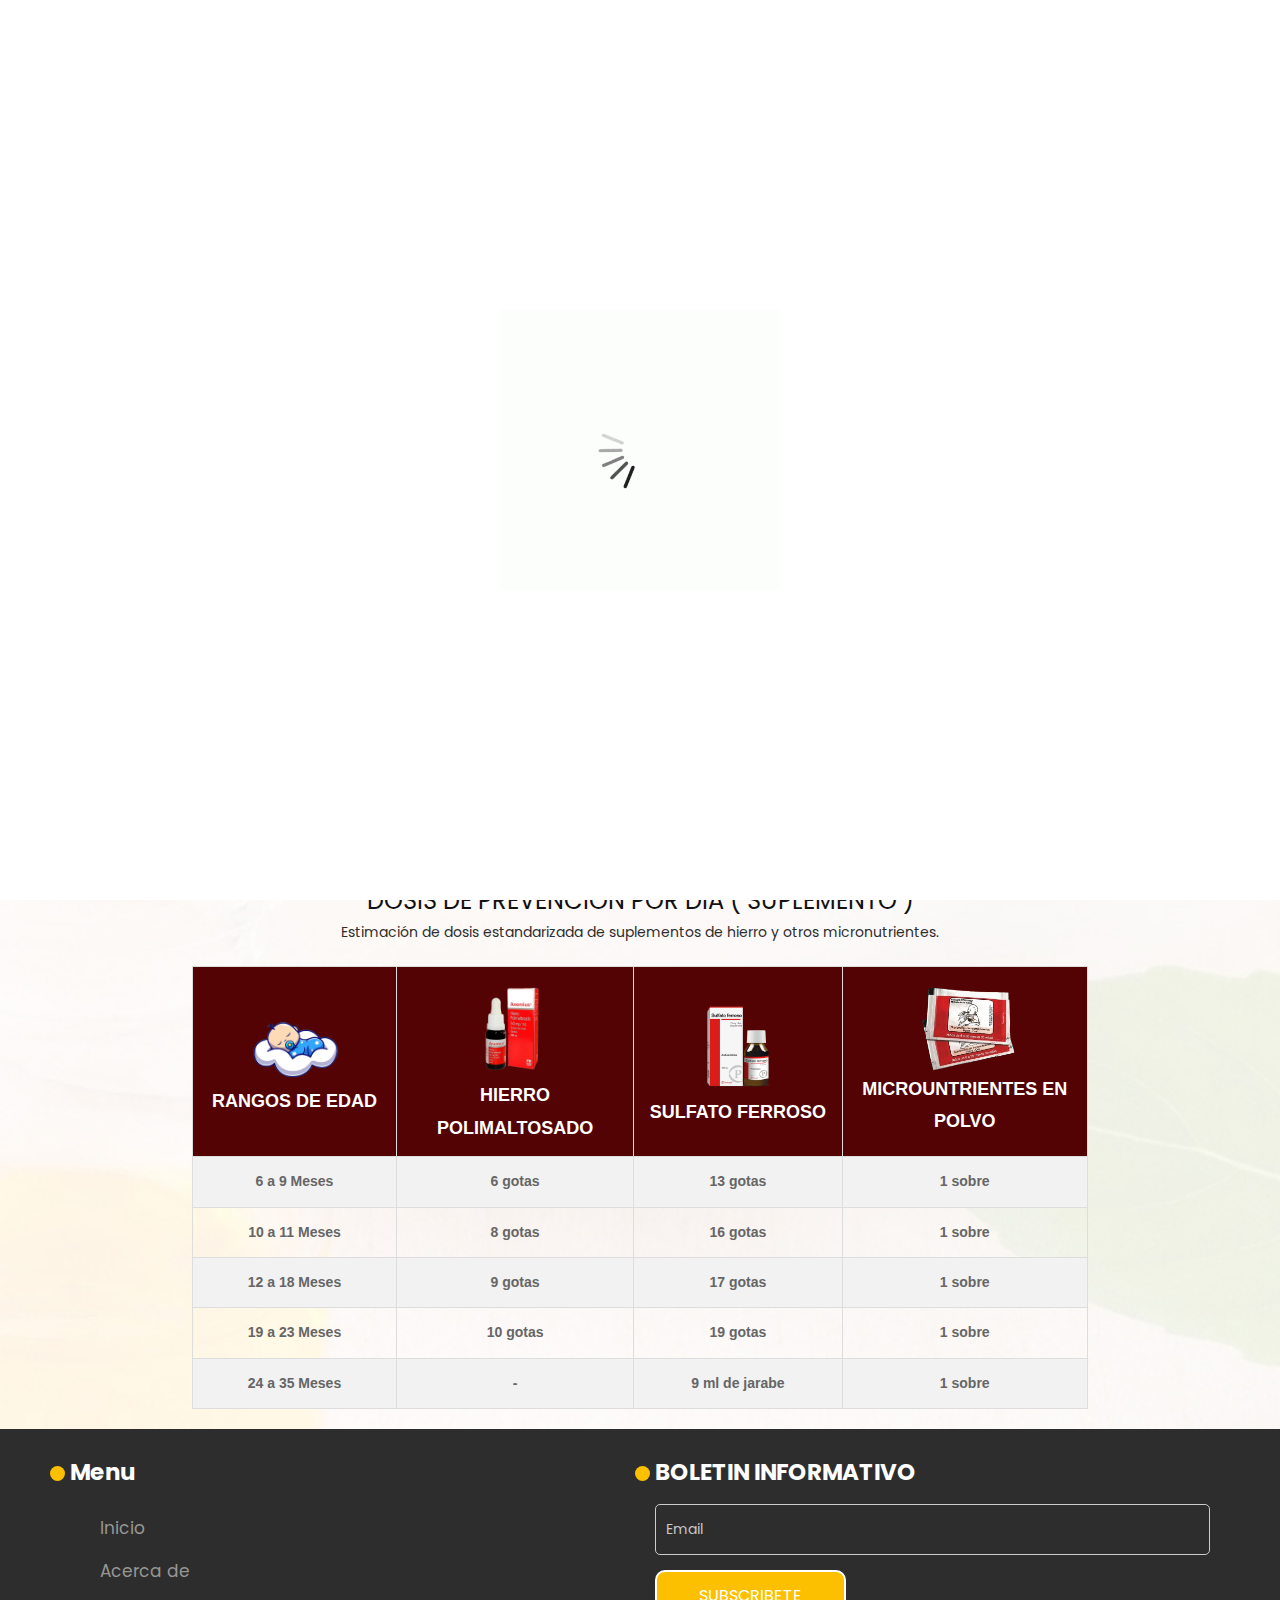
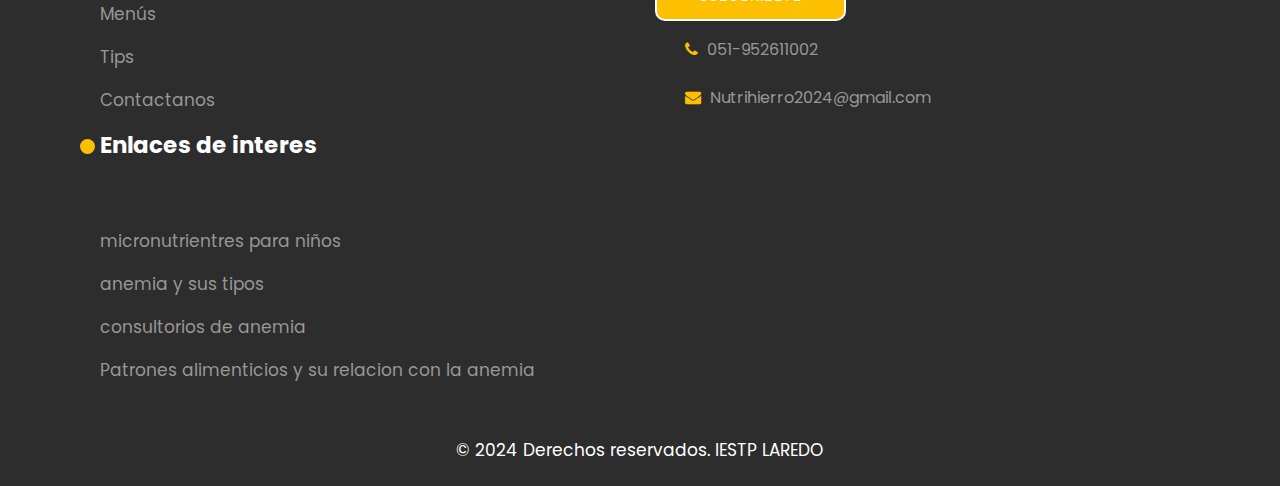
==== commit 16c829b0: "Cambios en el index" ====
--- a/12a23meses.html
+++ b/12a23meses.html
@@ -50,7 +50,7 @@
                         <nav class="site-navbar">
                            <ul>
                               <li><a href="index.php">Inicio</a></li>
-                              <li><a href="nosotros.html">Acerca de</a></li>
+                              <li><a href="nosotros.html">Anemia</a></li>
                               <!-- Menú desplegable con submenús -->
                               <li class="dropdown">
                                  <a class="active" href="menus.html">Menús</a>
--- a/css/style.css
+++ b/css/style.css
@@ -197,7 +197,7 @@
 ul,
 li,
 ol {
-    margin: 0px;
+    margin: 15px;
     padding: 0px;
     list-style: none;
 }
@@ -415,7 +415,7 @@
 
 .site-navbar ul li a {
     color: #363636;
-    font-size: 17px;
+    font-size: 24px;
     display: block;
     text-decoration: none;
     text-transform: uppercase;
@@ -712,8 +712,8 @@
 
 .appointment {
     background: #fdc001;
-    padding-top: 90px;
-    padding-bottom: 90px;
+    padding-top: 50px;
+    padding-bottom: 30px;
 }
 
 .appointment .titlepage p {
@@ -1160,7 +1160,7 @@
 
 .footer {
     margin-top: 0px;
-    padding-top: 90px;
+    padding-top: 32px;
     background: #2d2d2d;
     text-align: center;
 }
@@ -1261,7 +1261,7 @@
 }
 
 ul.top_infomation {
-    padding-top: 20px;
+    padding-top: 0px;
 }
 
 ul.top_infomation li {
@@ -1286,9 +1286,9 @@
 }
 
 .copyright {
-    margin-top: 30px;
-    padding-top: 50px;
-    padding-bottom: 50px;
+    margin-top: 0px;
+    padding-top: 0px;
+    padding-bottom: 5px;
     background: #2d2d2d;
 }
 
@@ -1306,13 +1306,13 @@
 }
 
 ul.social_icon li a i {
-    font-size: 17px;
+    font-size: 25px;
     color: #fff;
     transition: ease-in all 0.5s;
     background: #2d2d2d;
-    width: 30px;
-    height: 30px;
-    line-height: 30px;
+    width: 50px;
+    height: 50px;
+    line-height: 50px;
     border-radius: 50px;
     text-align: center;
 }
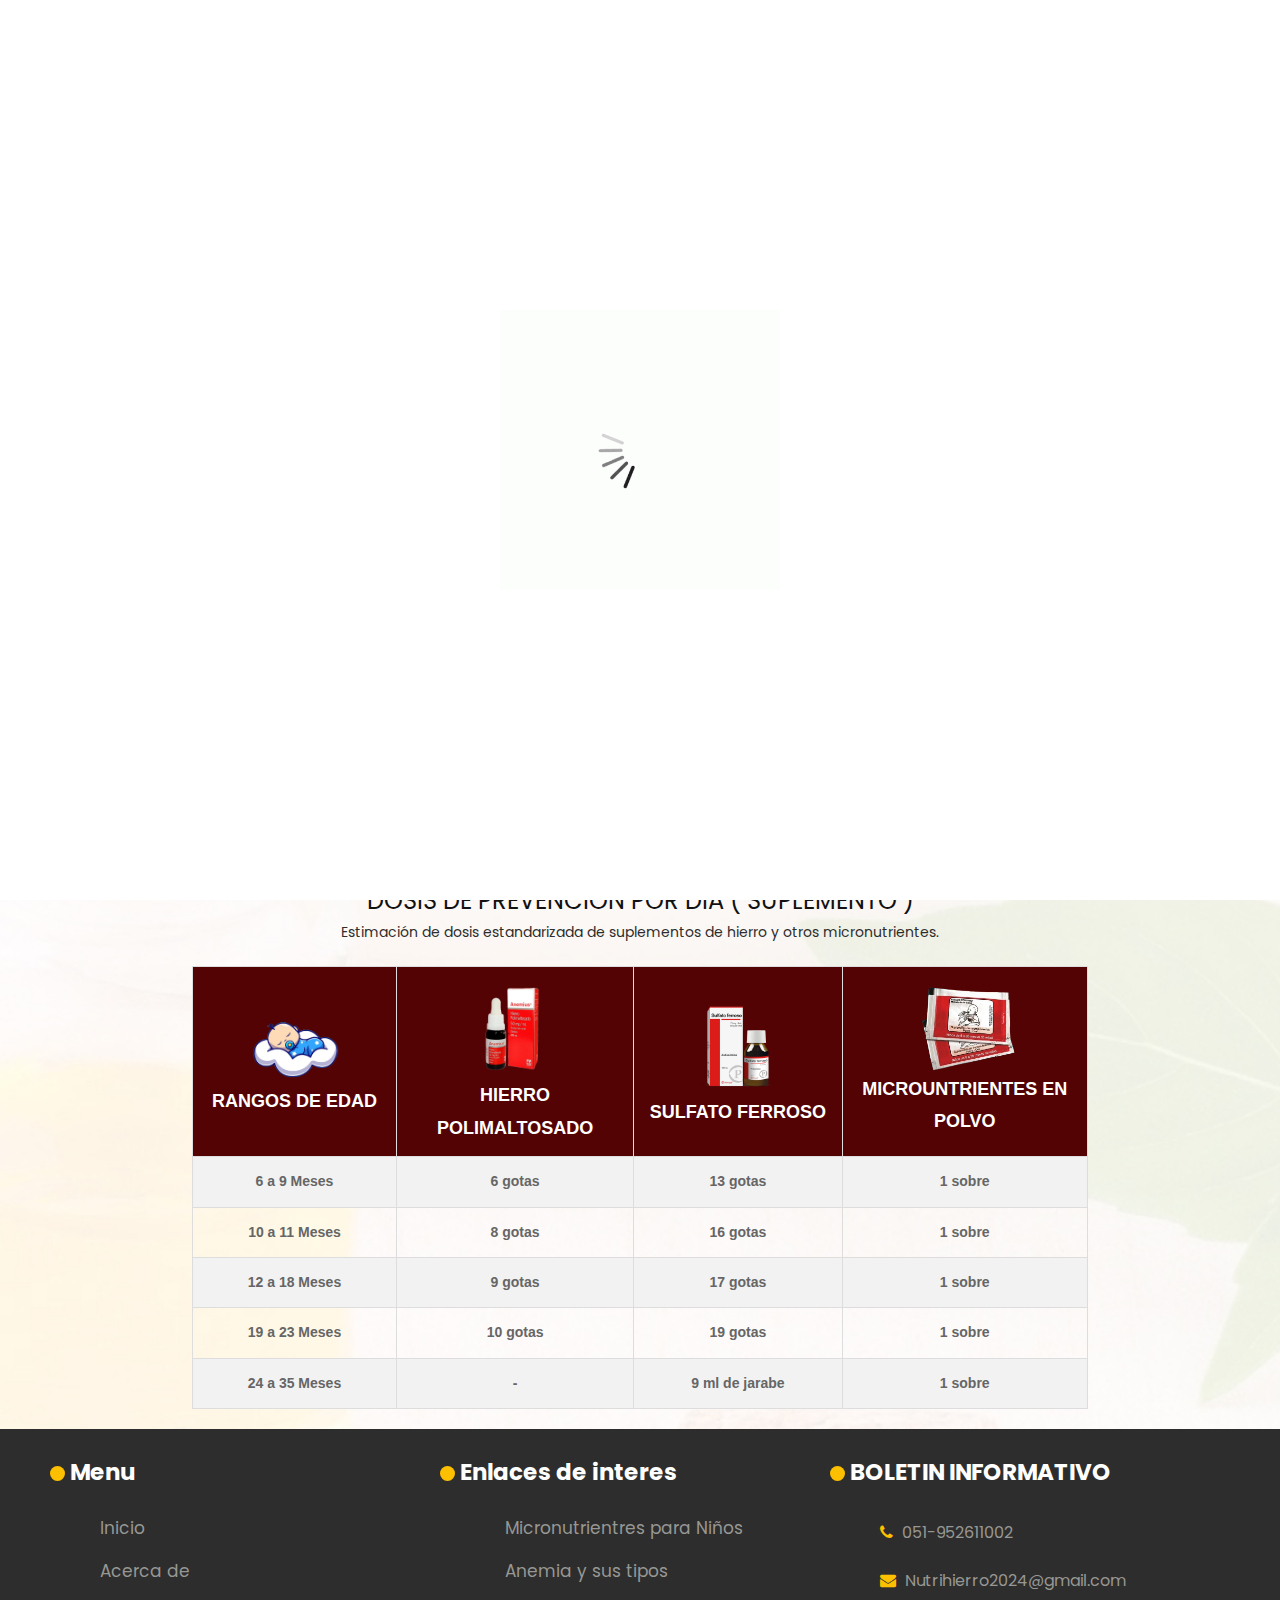
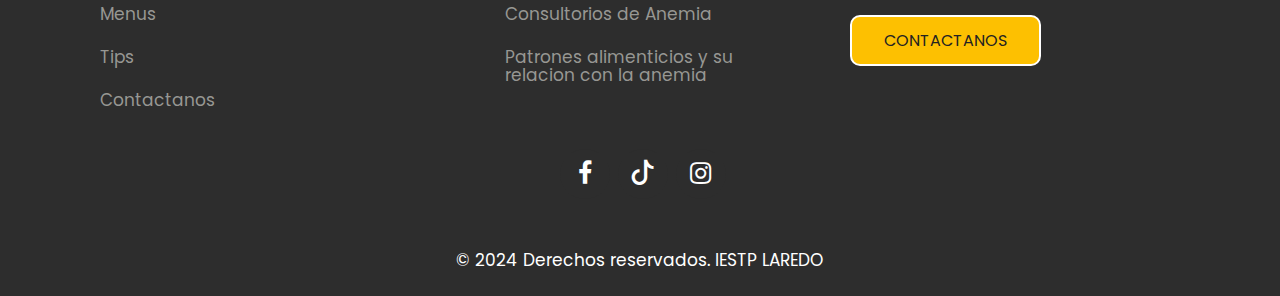
==== commit d00e62e2: "footer actualizacion" ====
--- a/12a23meses.html
+++ b/12a23meses.html
@@ -1,6 +1,8 @@
 <!DOCTYPE html>
 <html lang="es">
    <head>
+       <link rel="stylesheet" href="https://cdn.jsdelivr.net/npm/bootstrap-icons@1.11.3/font/bootstrap-icons.min.css">
+
       <!-- basic -->
       <meta charset="utf-8">
       <meta http-equiv="X-UA-Compatible" content="IE=edge">
@@ -592,32 +594,33 @@
                <div class="row">
                   <div class="col-md-12">
                      <div class="row ">
-                        <div class="col-lg-6 col-md-12">
+                        <div class="col-lg-4 col-md-4">
                            <div class="hedingh3 text_align_left">
                               <h3>Menu</h3>
                               <ul class="menu_footer">
                                  <li><a href="index.php">Inicio</a></li>
                                  <li><a href="nosotros.html">Acerca de</a></li>
-                                 <li><a href="menus.html">Menús</a></li>
+                                 <li><a href="menus.html">Menus</a></li>
                                  <li><a href="nutricion.html">Tips</a></li>
                                  <li><a href="contactanos.html">Contactanos</a></li>
-                                 <li><h3>Enlaces de interes</h3></li>
-                                 <br>
-                                 <li><a href="https://anemia.ins.gob.pe/suplementacion-con-micronutrientes-para-ninos-de-6-35-meses-de-edad">micronutrientres para niños</a></li>
-                                 <li><a href="https://www.sefap.org/2020/04/22/anemia-aportando-un-poco-de-claridad-a-tantas-cifras-y-unidades/">anemia y sus tipos</a></li>
-                                 <li><a href="https://www.essalud.gob.pe/essalud-la-libertad-inauguro-consultorios-contra-anemia-en-establecimientos-albrecht-el-porvenir-y-laredo/">consultorios de anemia</a></li>
-                                 <li><a href="https://repositorio.ucv.edu.pe/handle/20.500.12692/9833">Patrones alimenticios y su relacion con la anemia</a></li>
-                                 
                               </ul>
                            </div>
                         </div>
-                        <div class="col-lg-6 col-md-6">
+                        <div class="col-lg-4 col-md-4">
+                           <div class="hedingh3 text_align_left">
+                              <h3>Enlaces de interes</h3>
+                              <ul class="menu_footer">
+                                 <ul class="menu_footer">
+                                       <li><a href="https://anemia.ins.gob.pe/suplementacion-con-micronutrientes-para-ninos-de-6-35-meses-de-edad">Micronutrientres para Niños</a></li>
+                                       <li><a href="https://www.sefap.org/2020/04/22/anemia-aportando-un-poco-de-claridad-a-tantas-cifras-y-unidades/">Anemia y sus tipos</a></li>
+                                       <li><a href="https://www.essalud.gob.pe/essalud-la-libertad-inauguro-consultorios-contra-anemia-en-establecimientos-albrecht-el-porvenir-y-laredo/">Consultorios de Anemia</a></li>
+                                       <li><a href="https://repositorio.ucv.edu.pe/handle/20.500.12692/9833">Patrones alimenticios y su relacion con la anemia</a></li>
+                              </ul>
+                           </div>
+                        </div>
+                        <div class="col-lg-4 col-md-4">
                            <div class="hedingh3  text_align_left">
                               <h3>BOLETIN INFORMATIVO</h3>
-                              <form id="colof" class="form_subscri">
-                                 <input class="newsl" placeholder="Email" type="text" name="Email">
-                                 <button class="subsci_btn d-flex align-items-center justify-content-center">Subscribete</button>
-                              </form>
                               <ul class="top_infomation">
                                  <li><i class="fa fa-phone" aria-hidden="true"></i>
                                     051-952611002
@@ -626,6 +629,9 @@
                                     <a href="Javascript:void(0)">Nutrihierro2024@gmail.com</a>
                                  </li>
                               </ul>
+                              <form id="colof" class="form_subscri"></form>
+                                 <button class="subsci_btn d-flex align-items-center justify-content-center"><a href="contactanos.html">Contactanos</a></button>
+                              </form>
                            </div>
                         </div>
                      </div>
@@ -635,6 +641,15 @@
             <div class="copyright">
                <div class="container">
                   <div class="row">
+                     <div class="col-md-5"></div>
+                        <div class="follow text_align_center">
+                           <ul class="social_icon ">
+                              <li><a href="https://www.facebook.com/profile.php?id=61565367856092&mibextid=ZbWKwL"><i class="fa fa-facebook" aria-hidden="true"></i></a></li>
+                              <li><a href="https://vm.tiktok.com/ZMhe4jPJn/"><i class="bi bi-tiktok fa" aria-hidden="true"></i></a></li>
+                              <li><a href=" https://www.instagram.com/nutrihierroplus?igsh=MWZ1ZWdhNnZibjB3dg=="><i class="fa fa-instagram" aria-hidden="true"></i></a></li>
+                           </ul>
+                        </div>
+                        </div>
                      <div class="col-md-12">
                         <p>© 2024 Derechos reservados. IESTP LAREDO</p>
                      </div>
